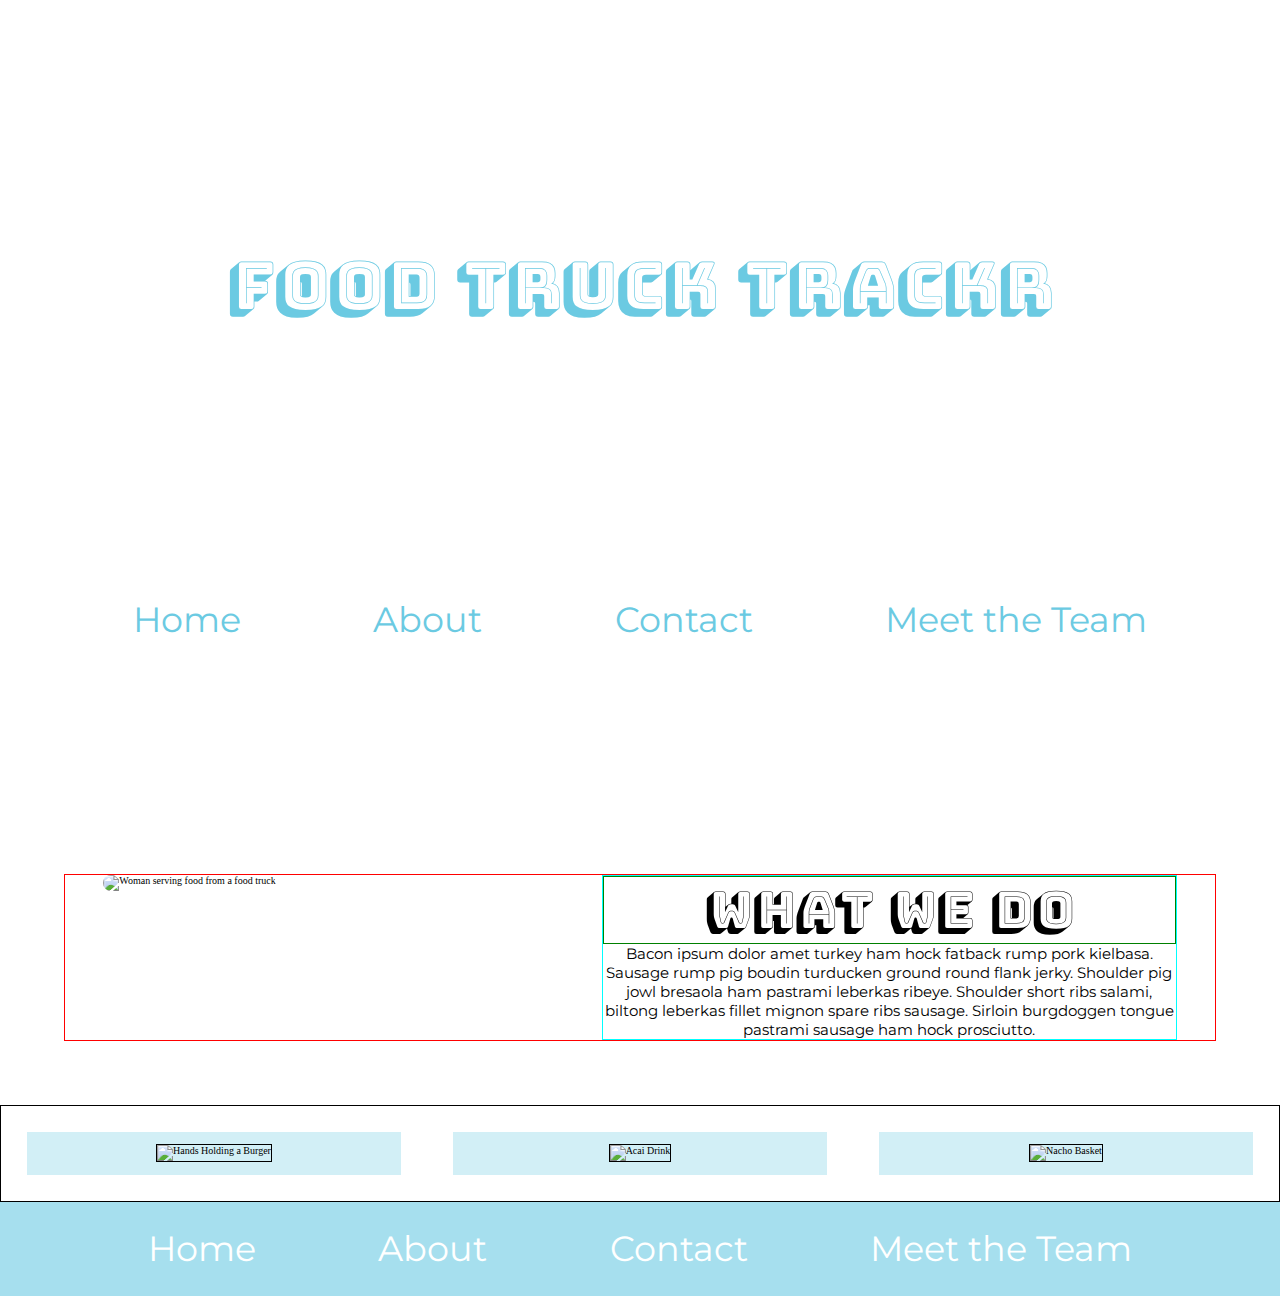
==== index.html @ 39f53a87 "Added remaining items to landing page, added media queries." ====
<!DOCTYPE html>
<html lang="en">
<head>
    <meta charset="UTF-8">
    <meta name="viewport" content="width=device-width, initial-scale=1.0">
    <title>Food Truck TrackR Landing Page</title>
    <link rel="stylesheet" href="/index.css">
    <link href="https://fonts.googleapis.com/css2?family=Bungee+Shade&display=swap" rel="stylesheet">
    <link href="https://fonts.googleapis.com/css2?family=Montserrat&display=swap" rel="stylesheet">  
</head>
<body>

    <section id="headerSection">
        <header>
            <div>
                <h1>
                    Food Truck TrackR
                </h1>
            </div>
            <div class="navBar">
                <nav>    
                    <a href="#headerSection">Home</a>
                    <a href="#aboutSection">About</a>
                    <a href="#footerSection">Contact</a>
                    <a href="team.html">Meet the Team</a>
                </nav>
            </div>          
        </header>
    </section>

    <section id="aboutSection">
        <div class="aboutDiv">
            <div class="imgDiv">
                <img src="https://unsplash.com/photos/7NFwwp-vZk8/download?force=true&w=640" alt="Woman serving food from a food truck" /> 
            </div>
            <div class="aboutDescriptionDiv">
                <h2>
                    What We Do
                </h2>
                <p>
                    Bacon ipsum dolor amet turkey ham hock fatback rump pork kielbasa. Sausage rump pig boudin turducken ground round flank jerky. Shoulder pig jowl bresaola ham pastrami leberkas ribeye. Shoulder short ribs salami, biltong leberkas fillet mignon spare ribs sausage. Sirloin burgdoggen tongue pastrami sausage ham hock prosciutto. 
                </p>
            </div>
        </div>
    </section>
    <section class="reviews">
        <div class="reviewSection">
            <div>
                <img src="https://unsplash.com/photos/rsV2M1lUFFU/download?force=true&w=640" alt="Hands Holding a Burger">
            </div>
            <div>
                <img src="https://unsplash.com/photos/QyH-eSLaEr8/download?force=true&w=640" alt="Acai Drink">
            </div>
            <div>
               <img src="https://unsplash.com/photos/WjBp05j8LXI/download?force=true&w=640" alt="Nacho Basket">
            </div> 
        </div>
    </section>
    <section id="footerSection">
        <footer>
            <div class="footerNavBar">
                <nav>    
                    <a href="#headerSection">Home</a>
                    <a href="#aboutSection">About</a>
                    <a href="#footerSection">Contact</a>
                    <a href="team.html">Meet the Team</a>
                </nav>
            </div>          
            <!-- <div class="contact">   
                <h2>
                    Contact Us
                </h2>
            </div> -->
           <!-- <div>
                <nav class="socialIcons">
                    <div class="icon"> 
                        <a href="/" target="_blank"><img src="https://img.pngio.com/white-facebook-icon-png-facebook-logo-facebook-facebook-facebook-icon-white-png-840_859.png" alt="Facebook Logo"/></a>
                    </div>
                    <div class="icon"> 
                        <a href="/" target="_blank"><img src="https://cdn.clipart.email/b1e97a29ebeba1bd0862f207ee15e252_twitter-icon-white-transparent-png-image-with-transparent-_840-859.png" alt="Twitter Logo"/></a>
                    </div> 
                </nav>   
            </div> -->
        </footer>
    </section>
</body>
</html>
---- index.css ----
/************** css reset start **************/
/*  
	CSS Reset by Eric Meyer - Released under Public Domain
    http://meyerweb.com/eric/tools/css/reset/
*/
html, body, div, span, applet, object, iframe,
h1, h2, h3, h4, h5, h6, p, blockquote, pre,
a, abbr, acronym, address, big, cite, code,
del, dfn, em, img, ins, kbd, q, s, samp,
small, strike, strong, sub, sup, tt, var,
b, u, i, center,
dl, dt, dd, ol, ul, li,
fieldset, form, label, legend,
table, caption, tbody, tfoot, thead, tr, th, td,
article, aside, canvas, details, embed, 
figure, figcaption, footer, header, hgroup, 
menu, nav, output, ruby, section, summary,
time, mark, audio, video {
	margin: 0;
	padding: 0;
	border: 0;
	font-size: 100%;
	font: inherit;
	vertical-align: baseline;
} /************** css reset end **************/

/************** general style rules start **************/
html {
    font-size: 62.5%;
}

* {
    box-sizing: border-box;
    max-width: 100%;
}

/* @font-face {
    font-family: 'gallaghergallagher';
    src: url('gallagher-shadow-webfont.woff2') format('woff2'),
         url('gallagher-shadow-webfont.woff') format('woff');
    font-weight: normal;
    font-style: normal;
} */
/* h1, h2, h3 {
    font-family: 'gallagher-shadow-webfont', sans-serif;
    font-weight: normal;
    font-style: normal;
} */

h1, h2, h3 {
    font-family: 'Bungee Shade', cursive;
}

p, a {
    font-family: 'Montserrat', sans-serif;
} /************** general style rules end **************/

/************** HEADER styles start **************/
header {
    height: 90vh;
    background-image: url('https://unsplash.com/photos/m6fYkq_P2Cc/download?force=true');
    background-repeat: no-repeat;
    background-size: cover;
    background-position: center;
    background-attachment: fixed;
    display: flex;
    flex-direction: column;
    /* border: 2px solid green; */
}

h1 {
    font-size: 6.5rem;
    color: #6BCAE2;
    background: rgb(255, 255, 255, 0.8);
    margin: 14% 0;
    padding: 5%;
    text-align: center;
    /* border: 2px solid green; */
}

.navBar nav {
   display: flex;
   justify-content: space-evenly;
   background: rgb(255, 255, 255, 0.8);
   padding: 0 0 3%;
   margin-top: 2%;
}
.navBar nav a {
   text-decoration: none;
   color: #6BCAE2;
   font-size: 3.5rem;
   /* border: 1px solid blue; */
}

.navBar nav a:hover {
   color: #ff823A;
} /************** HEADER styles end **************/

/************** ABOUT styles start **************/
.aboutDiv {
    border: 1px solid red;
    margin: 5%;
    width: 90%;
    display: flex;  
    justify-content: space-evenly;
}

.imgDiv {
    /* border: 3px solid orange; */
    width: 40%;
}

.imgDiv img {
    border-radius: 1em;
}

.aboutDescriptionDiv {
    border: 1px solid aqua;
    width: 50%;
    /* padding: 3%; */
    display: flex;
    flex-direction: column;
    justify-content: space-evenly;
}

div h2 {
    border: 1px solid green;
    font-size: 5rem;
    text-align: center;
}

div p {
    font-size: 1.5rem;
    text-align: center;
}
/************** ABOUT styles end **************/

/************** FOOTER styles start **************/

/* .reviews {
    height: 65vh;
    background-image: url(https://unsplash.com/photos/-4K1IMX_EQc/download?force=true&w=2400);
    background-repeat: no-repeat;
    background-size: cover;
    background-position: center;
    background-attachment: fixed;
} */

.reviewSection {
    border: 1px solid black;
    display: flex;
    justify-content: space-evenly;
}

.reviewSection div {
    width: 30%;
    padding: 1%;
    margin: 2%;
    /* border: 1px solid red; */
    text-align: center;
    background: rgba(107,202,226, 0.3);
}

.reviewSection img {
    border: 1px solid black;
    width: 70%;
}

.footerNavBar nav {
    display: flex;
    justify-content: space-evenly;
    background: rgba(107,202,226, 0.6);
    padding: 2%;
 }
 .footerNavBar nav a {
    text-decoration: none;
    color: #ffffff;
    font-size: 3.5rem;
 }
 
 .footerNavBar nav a:hover {
    color: #ff823A;
 } 


.socialIcons {
    display: flex;
    justify-content: center;

}

.icon img{
    height: 10vh;
}

/************** FOOTER styles end **************/


/************** MEDIA QUERIES styles start ***************/
@media(max-width: 800px) {
    header {
        display: flex;
        /* flex-direction: column; */
        align-items: center;
    }
    header nav{
        display: flex;
        /* flex-direction: column; */
        align-items: center;  
    }
    /* h1 {
        font-size: 10rem;
        margin: 0 auto;
    } */
    /* .navBar {
        margin: 0 auto;
    } */
    /* .navBar nav a {
        margin: 5%;
        font-size: 4rem;
    } */
 
}
    
    /* @media(max-width: 500px) {

    } */
    
    /* @media(max-width: 360px) {

    } */
    /************** MEDIA QUERIES styles end ***************/
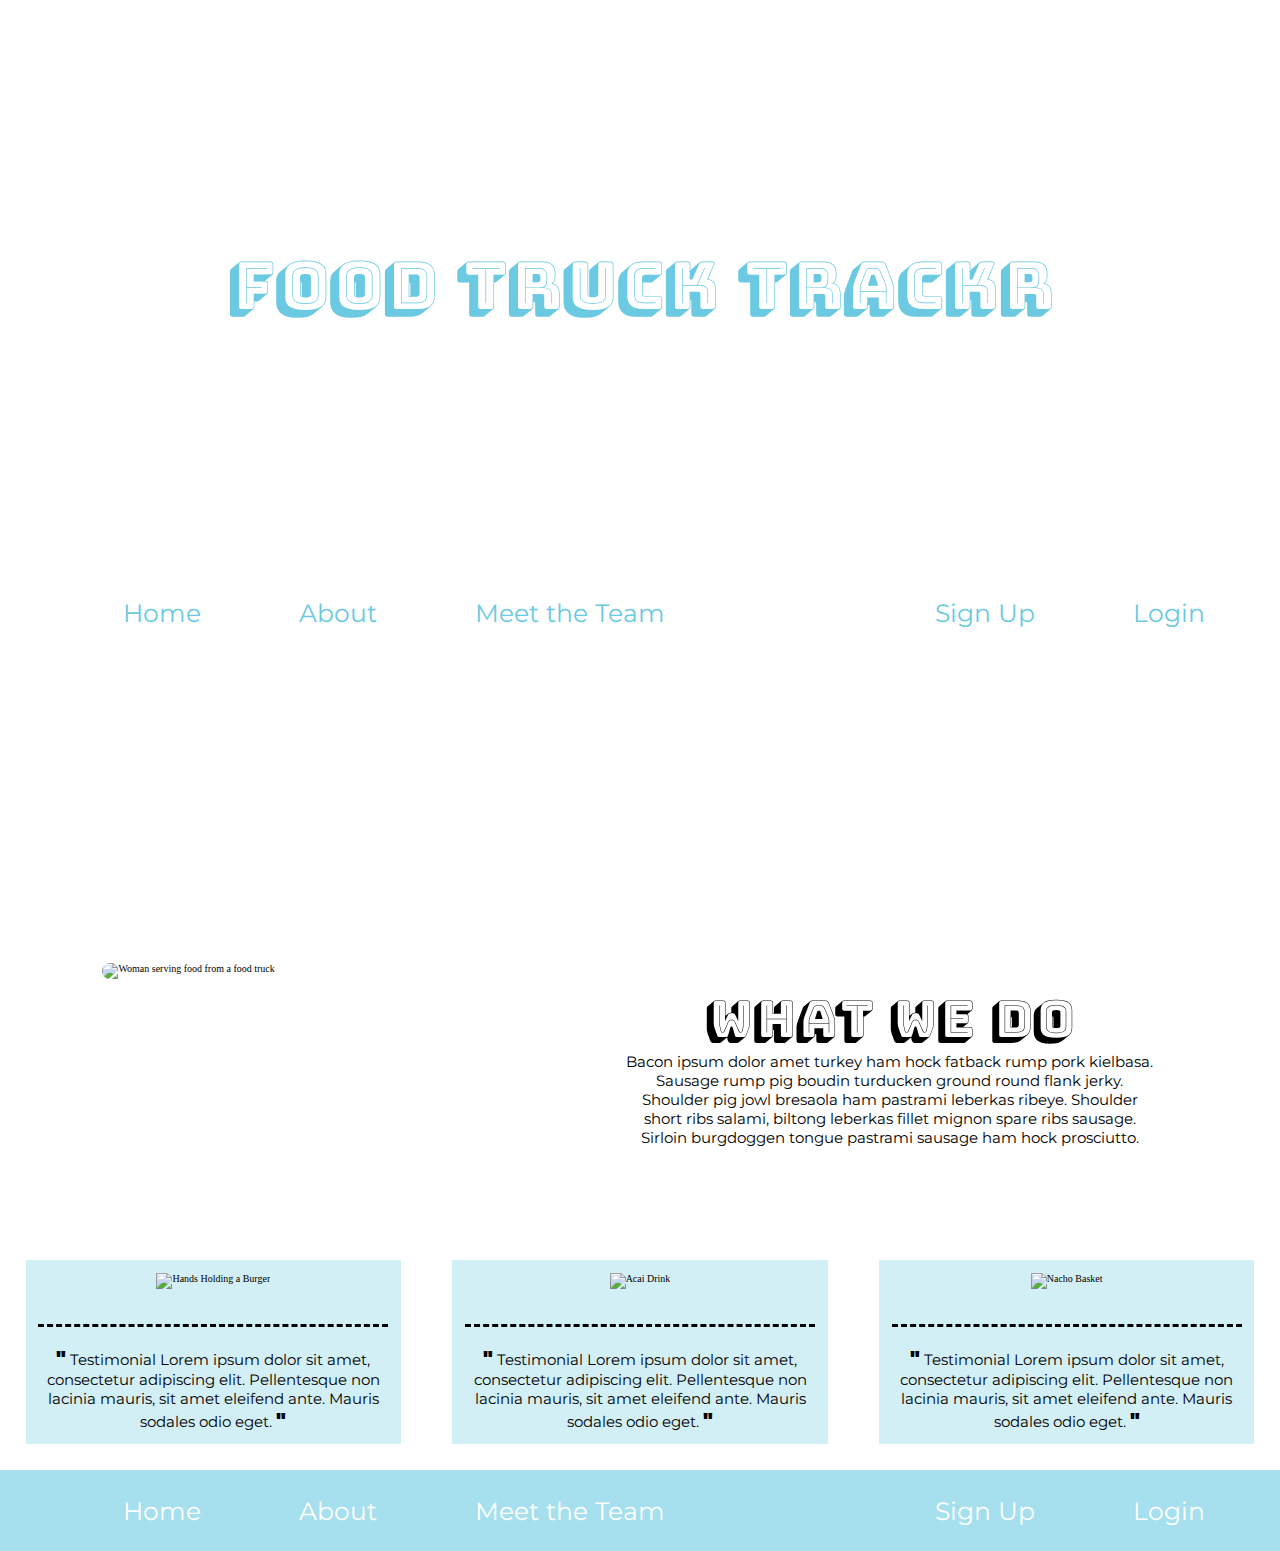
==== commit c8b44f58: "Working on media queries for both pages" ====
--- a/index.html
+++ b/index.html
@@ -18,11 +18,16 @@
                 </h1>
             </div>
             <div class="navBar">
-                <nav>    
-                    <a href="#headerSection">Home</a>
-                    <a href="#aboutSection">About</a>
-                    <a href="#footerSection">Contact</a>
-                    <a href="team.html">Meet the Team</a>
+                <nav> 
+                    <div class="links">   
+                        <a href="#headerSection">Home</a>
+                        <a href="#aboutSection">About</a>
+                        <a href="/meetteam.html">Meet the Team</a>
+                    </div>
+                    <div class="signUp">
+                        <a href="/">Sign Up</a>
+                        <a href="/">Login</a>
+                    </div>
                 </nav>
             </div>          
         </header>
@@ -47,40 +52,48 @@
         <div class="reviewSection">
             <div>
                 <img src="https://unsplash.com/photos/rsV2M1lUFFU/download?force=true&w=640" alt="Hands Holding a Burger">
+                <p>
+                    <br>
+                    <span>"</span>
+                    Testimonial Lorem ipsum dolor sit amet, consectetur adipiscing elit. Pellentesque non lacinia mauris, sit amet eleifend ante. Mauris sodales odio eget.
+                    <span>"</span> 
+                </p>
             </div>
             <div>
                 <img src="https://unsplash.com/photos/QyH-eSLaEr8/download?force=true&w=640" alt="Acai Drink">
+                <p>
+                    <br>
+                    <span>"</span>
+                    Testimonial Lorem ipsum dolor sit amet, consectetur adipiscing elit. Pellentesque non lacinia mauris, sit amet eleifend ante. Mauris sodales odio eget.
+                    <span>"</span> 
+                </p>
             </div>
             <div>
                <img src="https://unsplash.com/photos/WjBp05j8LXI/download?force=true&w=640" alt="Nacho Basket">
+               <p>
+                <br>
+                    <span>"</span>
+                    Testimonial Lorem ipsum dolor sit amet, consectetur adipiscing elit. Pellentesque non lacinia mauris, sit amet eleifend ante. Mauris sodales odio eget.
+                    <span>"</span> 
+            </p>
             </div> 
         </div>
     </section>
     <section id="footerSection">
         <footer>
             <div class="footerNavBar">
-                <nav>    
-                    <a href="#headerSection">Home</a>
-                    <a href="#aboutSection">About</a>
-                    <a href="#footerSection">Contact</a>
-                    <a href="team.html">Meet the Team</a>
+                <nav> 
+                    <div class="links">  
+                        <a href="#headerSection">Home</a>
+                        <a href="#aboutSection">About</a>
+                        <a href="/meetteam.html">Meet the Team</a>
+                    </div> 
+                    <div class="signUp">
+                        <a href="/">Sign Up</a>
+                        <a href="/">Login</a>
+                    </div>
                 </nav>
             </div>          
-            <!-- <div class="contact">   
-                <h2>
-                    Contact Us
-                </h2>
-            </div> -->
-           <!-- <div>
-                <nav class="socialIcons">
-                    <div class="icon"> 
-                        <a href="/" target="_blank"><img src="https://img.pngio.com/white-facebook-icon-png-facebook-logo-facebook-facebook-facebook-icon-white-png-840_859.png" alt="Facebook Logo"/></a>
-                    </div>
-                    <div class="icon"> 
-                        <a href="/" target="_blank"><img src="https://cdn.clipart.email/b1e97a29ebeba1bd0862f207ee15e252_twitter-icon-white-transparent-png-image-with-transparent-_840-859.png" alt="Twitter Logo"/></a>
-                    </div> 
-                </nav>   
-            </div> -->
         </footer>
     </section>
 </body>
--- a/index.css
+++ b/index.css
@@ -34,37 +34,24 @@
     max-width: 100%;
 }
 
-/* @font-face {
-    font-family: 'gallaghergallagher';
-    src: url('gallagher-shadow-webfont.woff2') format('woff2'),
-         url('gallagher-shadow-webfont.woff') format('woff');
-    font-weight: normal;
-    font-style: normal;
-} */
-/* h1, h2, h3 {
-    font-family: 'gallagher-shadow-webfont', sans-serif;
-    font-weight: normal;
-    font-style: normal;
-} */
-
 h1, h2, h3 {
     font-family: 'Bungee Shade', cursive;
 }
 
 p, a {
     font-family: 'Montserrat', sans-serif;
-} /************** general style rules end **************/
+} /********* general style rules end *********/
 
 /************** HEADER styles start **************/
-header {
-    height: 90vh;
+#headerSection {
+    height: 80vh;
     background-image: url('https://unsplash.com/photos/m6fYkq_P2Cc/download?force=true');
     background-repeat: no-repeat;
     background-size: cover;
-    background-position: center;
+    /* background-position: center; */
     background-attachment: fixed;
-    display: flex;
-    flex-direction: column;
+    /* display: flex;
+    flex-direction: column; */
     /* border: 2px solid green; */
 }
 
@@ -78,27 +65,44 @@
     /* border: 2px solid green; */
 }
 
+.navBar {
+    position: relative;
+}
+
 .navBar nav {
-   display: flex;
-   justify-content: space-evenly;
+    display: flex;
+   justify-content: space-between;
    background: rgb(255, 255, 255, 0.8);
-   padding: 0 0 3%;
-   margin-top: 2%;
+   padding: 2%;
 }
 .navBar nav a {
    text-decoration: none;
    color: #6BCAE2;
-   font-size: 3.5rem;
+   font-size: 2.5rem;
    /* border: 1px solid blue; */
 }
 
 .navBar nav a:hover {
    color: #ff823A;
-} /************** HEADER styles end **************/
+}
+
+.links {
+    width: 60%;
+    display: flex;
+    justify-content: space-evenly;
+}
+
+.signUp {
+    width: 30%;
+    display: flex;
+    justify-content: space-around;
+}
+
+/************** HEADER styles end **************/
 
 /************** ABOUT styles start **************/
 .aboutDiv {
-    border: 1px solid red;
+    /* border: 1px solid red; */
     margin: 5%;
     width: 90%;
     display: flex;  
@@ -115,16 +119,16 @@
 }
 
 .aboutDescriptionDiv {
-    border: 1px solid aqua;
+    /* border: 1px solid aqua; */
     width: 50%;
-    /* padding: 3%; */
+    padding: 2%;
     display: flex;
     flex-direction: column;
     justify-content: space-evenly;
 }
 
 div h2 {
-    border: 1px solid green;
+    /* border: 1px solid green; */
     font-size: 5rem;
     text-align: center;
 }
@@ -137,17 +141,8 @@
 
 /************** FOOTER styles start **************/
 
-/* .reviews {
-    height: 65vh;
-    background-image: url(https://unsplash.com/photos/-4K1IMX_EQc/download?force=true&w=2400);
-    background-repeat: no-repeat;
-    background-size: cover;
-    background-position: center;
-    background-attachment: fixed;
-} */
-
 .reviewSection {
-    border: 1px solid black;
+    /* border: 1px solid black; */
     display: flex;
     justify-content: space-evenly;
 }
@@ -162,20 +157,32 @@
 }
 
 .reviewSection img {
-    border: 1px solid black;
+    /* border: 1px solid black; */
     width: 70%;
 }
 
+.reviewSection p {
+    font-size: 1.5rem;
+    text-align: center;
+    margin-top: 10%;
+    border-top: dashed;
+}
+
+span {
+    font-weight: 900;
+    font-size: 2rem;
+}
+
 .footerNavBar nav {
     display: flex;
-    justify-content: space-evenly;
+    justify-content: space-between;
     background: rgba(107,202,226, 0.6);
     padding: 2%;
  }
  .footerNavBar nav a {
     text-decoration: none;
     color: #ffffff;
-    font-size: 3.5rem;
+    font-size: 2.5rem;
  }
  
  .footerNavBar nav a:hover {
@@ -194,6 +201,49 @@
 }
 
 /************** FOOTER styles end **************/
+
+/********* MEET THE TEAM PAGE styles start *********/
+
+#teamHeaderSection {
+    height: 80vh;
+    background-image: url(https://unsplash.com/photos/-4K1IMX_EQc/download?force=true&w=2400);
+    background-repeat: no-repeat;
+    background-size: cover;
+    background-position: center;
+    background-attachment: fixed;
+    /* display: flex;
+    flex-direction: column; */
+    /* border: 2px solid green; */
+}
+
+.teamMates {
+    display: flex;
+    justify-content: space-evenly;
+    flex-wrap: wrap;
+    margin-top: 20%;
+}
+
+.teamMates div {
+    border: 1px solid red;
+    margin-left: 5%;
+    margin-bottom: 2%;
+    /* padding: 5%; */
+    width: 30%;
+    align-items: center;
+}
+
+.teamMates img {
+    border-radius: 30em;
+    width: 60%;
+}
+
+.imgDiv {
+    display: flex;
+    flex-direction: column;
+}
+
+/* MEET THE TEAM PAGE styles end*/
+
 
 
 /************** MEDIA QUERIES styles start ***************/
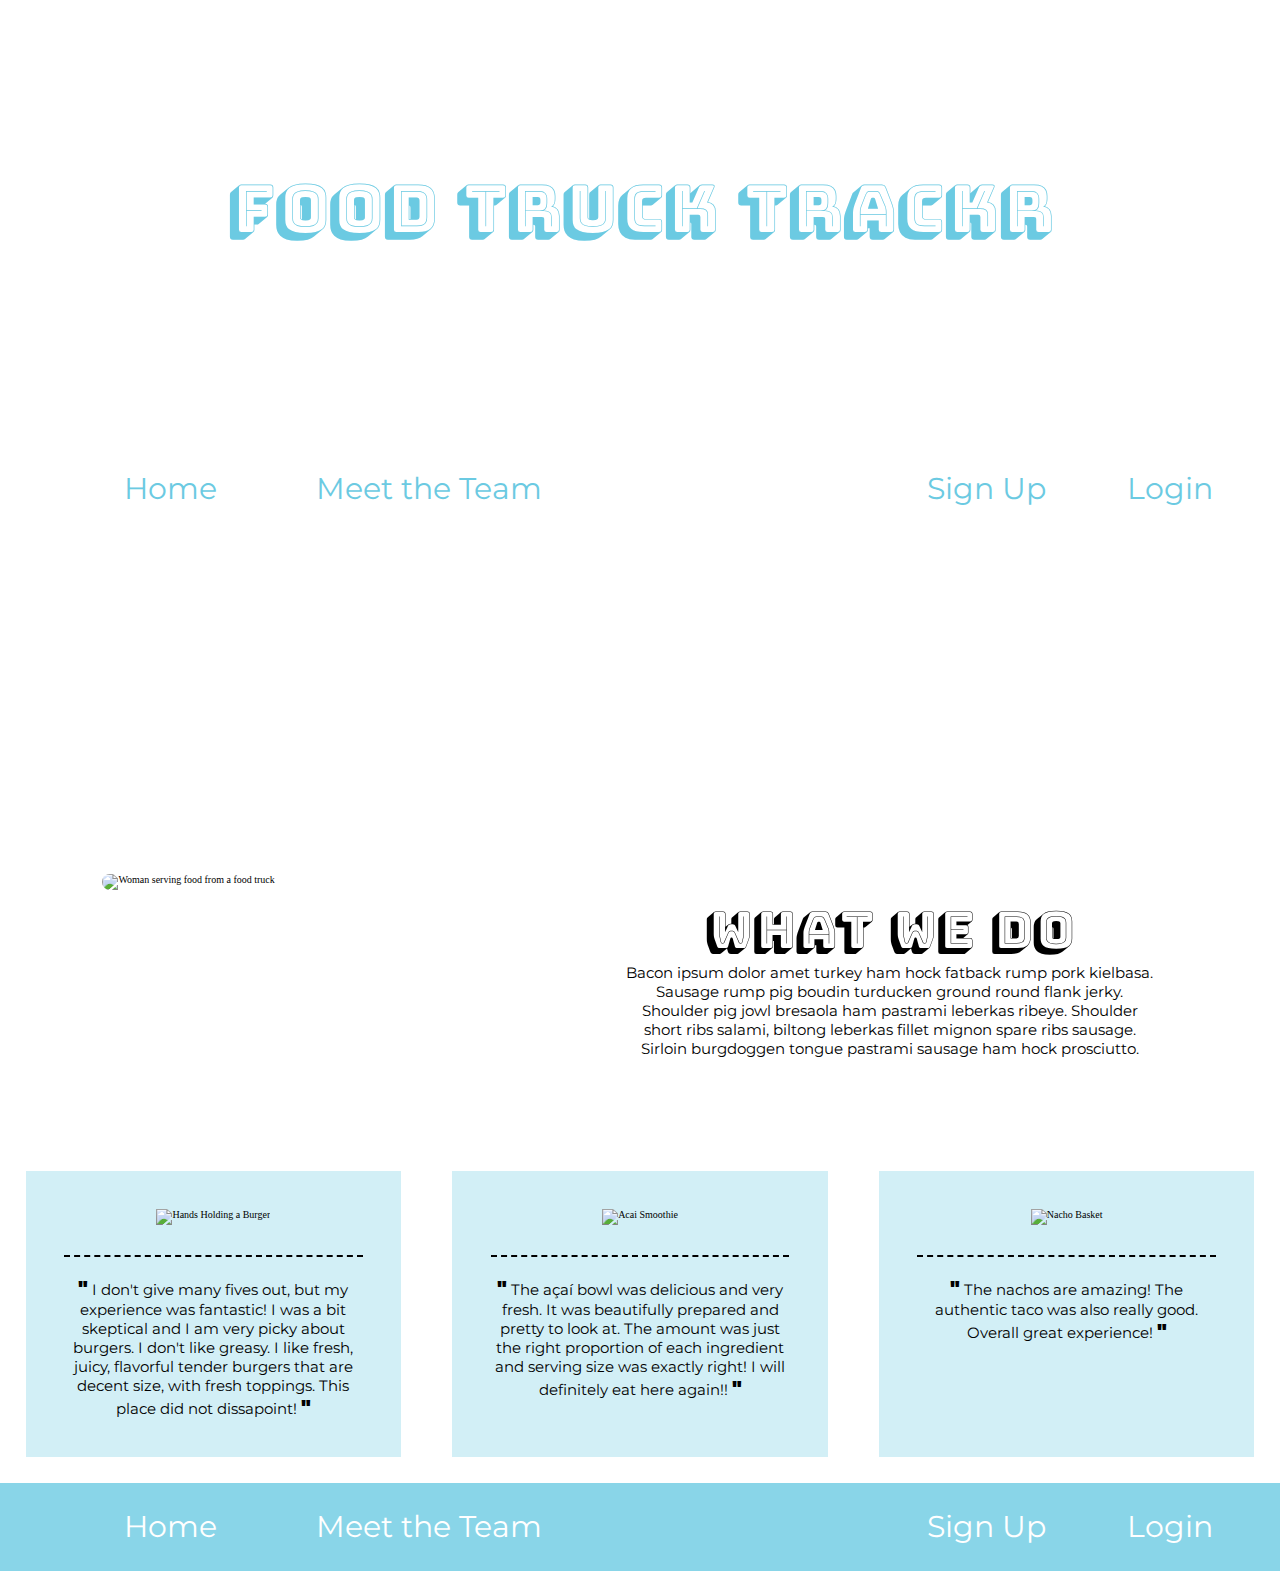
==== commit 368f0242: "Working on tweaking design flaws." ====
--- a/index.html
+++ b/index.html
@@ -11,9 +11,9 @@
 <body>
 
     <section id="headerSection">
-        <header>
+        <header class="headerImg">
             <div>
-                <h1>
+                <h1 class="homePageTitle">
                     Food Truck TrackR
                 </h1>
             </div>
@@ -21,7 +21,7 @@
                 <nav> 
                     <div class="links">   
                         <a href="#headerSection">Home</a>
-                        <a href="#aboutSection">About</a>
+                        <!-- <a href="#aboutSection">About</a> -->
                         <a href="/meetteam.html">Meet the Team</a>
                     </div>
                     <div class="signUp">
@@ -55,16 +55,16 @@
                 <p>
                     <br>
                     <span>"</span>
-                    Testimonial Lorem ipsum dolor sit amet, consectetur adipiscing elit. Pellentesque non lacinia mauris, sit amet eleifend ante. Mauris sodales odio eget.
+                    I don't give many fives out, but my experience was fantastic! I was a bit skeptical and I am very picky about burgers. I don't like greasy. I like fresh, juicy, flavorful tender burgers that are decent size, with fresh toppings. This place did not dissapoint!
                     <span>"</span> 
                 </p>
             </div>
             <div>
-                <img src="https://unsplash.com/photos/QyH-eSLaEr8/download?force=true&w=640" alt="Acai Drink">
+                <img src="https://unsplash.com/photos/QyH-eSLaEr8/download?force=true&w=640" alt="Acai Smoothie">
                 <p>
                     <br>
                     <span>"</span>
-                    Testimonial Lorem ipsum dolor sit amet, consectetur adipiscing elit. Pellentesque non lacinia mauris, sit amet eleifend ante. Mauris sodales odio eget.
+                    The açaí bowl was delicious and very fresh. It was beautifully prepared and pretty to look at. The amount was just the right proportion of each ingredient and serving size was exactly right! I will definitely eat here again!!
                     <span>"</span> 
                 </p>
             </div>
@@ -73,7 +73,7 @@
                <p>
                 <br>
                     <span>"</span>
-                    Testimonial Lorem ipsum dolor sit amet, consectetur adipiscing elit. Pellentesque non lacinia mauris, sit amet eleifend ante. Mauris sodales odio eget.
+                    The nachos are amazing! The authentic taco was also really good. Overall great experience!
                     <span>"</span> 
             </p>
             </div> 
@@ -85,7 +85,7 @@
                 <nav> 
                     <div class="links">  
                         <a href="#headerSection">Home</a>
-                        <a href="#aboutSection">About</a>
+                        <!-- <a href="#aboutSection">About</a> -->
                         <a href="/meetteam.html">Meet the Team</a>
                     </div> 
                     <div class="signUp">
--- a/index.css
+++ b/index.css
@@ -34,51 +34,49 @@
     max-width: 100%;
 }
 
-h1, h2, h3 {
+h1, h2 {
     font-family: 'Bungee Shade', cursive;
 }
 
-p, a {
+p, a, h3 {
     font-family: 'Montserrat', sans-serif;
 } /********* general style rules end *********/
 
 /************** HEADER styles start **************/
-#headerSection {
-    height: 80vh;
-    background-image: url('https://unsplash.com/photos/m6fYkq_P2Cc/download?force=true');
+.headerImg {
+    height: 90vh;
+    background-image: url(https://unsplash.com/photos/m6fYkq_P2Cc/download?force=true&w=1920);
     background-repeat: no-repeat;
     background-size: cover;
-    /* background-position: center; */
+    background-position: center;
     background-attachment: fixed;
-    /* display: flex;
-    flex-direction: column; */
+    display: flex;
+    flex-direction: column;
     /* border: 2px solid green; */
 }
 
-h1 {
+.homePageTitle {
     font-size: 6.5rem;
     color: #6BCAE2;
     background: rgb(255, 255, 255, 0.8);
-    margin: 14% 0;
+    margin-top: 8%;
     padding: 5%;
     text-align: center;
     /* border: 2px solid green; */
 }
 
-.navBar {
-    position: relative;
-}
-
 .navBar nav {
+    /* border: 1px solid orange; */
     display: flex;
    justify-content: space-between;
    background: rgb(255, 255, 255, 0.8);
    padding: 2%;
+   margin-top: 10%;
 }
 .navBar nav a {
    text-decoration: none;
    color: #6BCAE2;
-   font-size: 2.5rem;
+   font-size: 3rem;
    /* border: 1px solid blue; */
 }
 
@@ -87,7 +85,8 @@
 }
 
 .links {
-    width: 60%;
+    /* border: 1px solid red; */
+    width: 50%;
     display: flex;
     justify-content: space-evenly;
 }
@@ -149,7 +148,7 @@
 
 .reviewSection div {
     width: 30%;
-    padding: 1%;
+    padding: 3%;
     margin: 2%;
     /* border: 1px solid red; */
     text-align: center;
@@ -165,7 +164,7 @@
     font-size: 1.5rem;
     text-align: center;
     margin-top: 10%;
-    border-top: dashed;
+    border-top: 2px dashed black;
 }
 
 span {
@@ -176,13 +175,13 @@
 .footerNavBar nav {
     display: flex;
     justify-content: space-between;
-    background: rgba(107,202,226, 0.6);
+    background: rgba(107,202,226, 0.8);
     padding: 2%;
  }
  .footerNavBar nav a {
     text-decoration: none;
     color: #ffffff;
-    font-size: 2.5rem;
+    font-size: 3rem;
  }
  
  .footerNavBar nav a:hover {
@@ -204,42 +203,78 @@
 
 /********* MEET THE TEAM PAGE styles start *********/
 
-#teamHeaderSection {
-    height: 80vh;
-    background-image: url(https://unsplash.com/photos/-4K1IMX_EQc/download?force=true&w=2400);
+ /* .aboutHeaderImg {
+    height: 90vh;
+    background-image: url(https://unsplash.com/photos/-4K1IMX_EQc/download?force=true&w=1920);
     background-repeat: no-repeat;
     background-size: cover;
     background-position: center;
     background-attachment: fixed;
-    /* display: flex;
-    flex-direction: column; */
+    display: flex;
+    flex-direction: column;
+    border: 2px solid green;
+} */
+
+.teamBody {
+    height: 90vh;
+    background-image: url(https://unsplash.com/photos/-4K1IMX_EQc/download?force=true&w=1920);
+    background-repeat: no-repeat;
+    background-size: cover;
+    background-position: center;
+    background-attachment: fixed;
+    display: flex;
+    flex-direction: column;
     /* border: 2px solid green; */
 }
 
+#teamHeaderSection {
+    background: rgba(107,202,226, 0.8);
+}
+
+.teamPage { /* targets h1 styling */
+    font-size: 6.5rem;
+    color: #6BCAE2;
+    background: rgb(255, 255, 255, 0.9);
+    margin-top: 8%;
+    padding: 5%;
+    text-align: center;
+}
+
 .teamMates {
     display: flex;
     justify-content: space-evenly;
     flex-wrap: wrap;
-    margin-top: 20%;
+    padding: 5%;
 }
 
 .teamMates div {
-    border: 1px solid red;
-    margin-left: 5%;
+    border: 3px solid #ffffff;
+    border-radius: 10%;
+    background: rgba(255, 255, 255, 0.8);
     margin-bottom: 2%;
-    /* padding: 5%; */
+    padding: 3%;
     width: 30%;
     align-items: center;
 }
 
 .teamMates img {
-    border-radius: 30em;
-    width: 60%;
+    border-radius: 50em;
+    /* border: 1px solid purple; */
 }
 
 .imgDiv {
     display: flex;
     flex-direction: column;
+}
+
+.imgDiv h2 {
+    font-family: 'Montserrat', sans-serif;
+    font-size: 3rem;
+    margin-top: 5%;
+}
+
+.imgDiv h3 {
+    font-size: 1.5rem;
 }
 
 /* MEET THE TEAM PAGE styles end*/
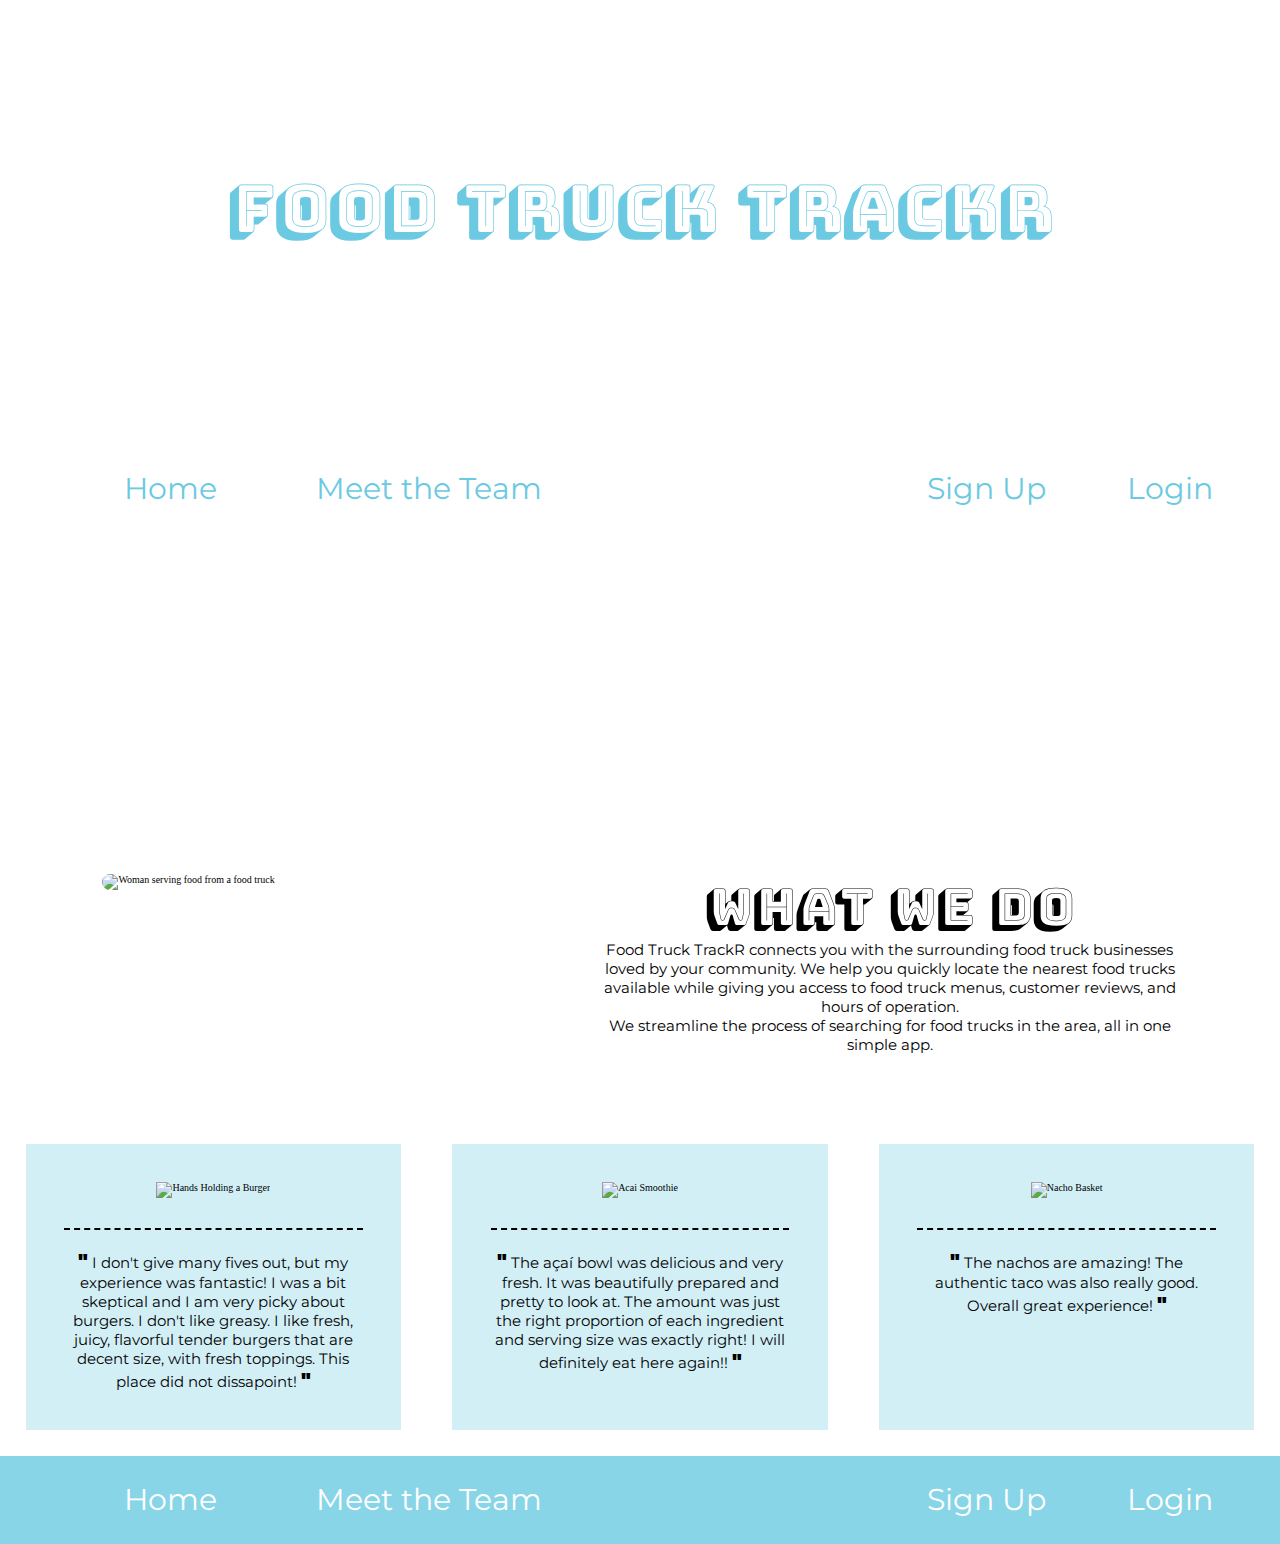
==== commit c98a06cb: "Replaced some lorem text." ====
--- a/index.html
+++ b/index.html
@@ -43,7 +43,7 @@
                     What We Do
                 </h2>
                 <p>
-                    Bacon ipsum dolor amet turkey ham hock fatback rump pork kielbasa. Sausage rump pig boudin turducken ground round flank jerky. Shoulder pig jowl bresaola ham pastrami leberkas ribeye. Shoulder short ribs salami, biltong leberkas fillet mignon spare ribs sausage. Sirloin burgdoggen tongue pastrami sausage ham hock prosciutto. 
+                    Food Truck TrackR connects you with the surrounding food truck businesses loved by your community. We help you quickly locate the nearest food trucks available while giving you access to food truck menus, customer reviews, and hours of operation. <br>We streamline the process of searching for food trucks in the area, all in one simple app.
                 </p>
             </div>
         </div>
--- a/index.css
+++ b/index.css
@@ -120,7 +120,6 @@
 .aboutDescriptionDiv {
     /* border: 1px solid aqua; */
     width: 50%;
-    padding: 2%;
     display: flex;
     flex-direction: column;
     justify-content: space-evenly;
@@ -203,7 +202,7 @@
 
 /********* MEET THE TEAM PAGE styles start *********/
 
- /* .aboutHeaderImg {
+ /* .teamHeaderImg {
     height: 90vh;
     background-image: url(https://unsplash.com/photos/-4K1IMX_EQc/download?force=true&w=1920);
     background-repeat: no-repeat;
@@ -277,41 +276,75 @@
     font-size: 1.5rem;
 }
 
-/* MEET THE TEAM PAGE styles end*/
+/********* MEET THE TEAM PAGE styles end *********/
 
 
 
 /************** MEDIA QUERIES styles start ***************/
 @media(max-width: 800px) {
-    header {
-        display: flex;
-        /* flex-direction: column; */
-        align-items: center;
+.signUp {
+    width: 40%;
+    display: flex;
+    justify-content: space-around;
     }
-    header nav{
-        display: flex;
-        /* flex-direction: column; */
-        align-items: center;  
+.links {
+    width: 60%;
+    display: flex;
+    justify-content: space-around;
     }
-    /* h1 {
-        font-size: 10rem;
-        margin: 0 auto;
-    } */
-    /* .navBar {
-        margin: 0 auto;
-    } */
-    /* .navBar nav a {
-        margin: 5%;
-        font-size: 4rem;
-    } */
- 
 }
     
-    /* @media(max-width: 500px) {
-
-    } */
-    
-    /* @media(max-width: 360px) {
-
-    } */
+@media(max-width: 600px) {
+.navBar nav {
+    flex-direction: column;
+    align-items: center;
+    margin-top: 0;
+}
+
+.footerNavBar nav {
+    flex-direction: column;
+    align-items: center;
+    margin-top: 0;
+}
+
+.signUp {
+    flex-direction: column;
+    align-items: center;
+}
+
+.links {
+    flex-direction: column;
+    align-items: center;
+    width: 100%;
+}
+
+.aboutDiv {
+    flex-direction: column;
+    align-items: center;
+}
+
+.imgDiv {
+    width: 80%;
+}
+
+.aboutDescriptionDiv {
+    width: 100%;
+    margin: 5%;
+}
+
+div p {
+    margin-top: 5%;
+}
+
+.reviewSection {
+    flex-direction: column;
+    align-items: center;
+}
+
+.reviewSection div {
+    width: 80%;
+}
+
+}
+
     /************** MEDIA QUERIES styles end ***************/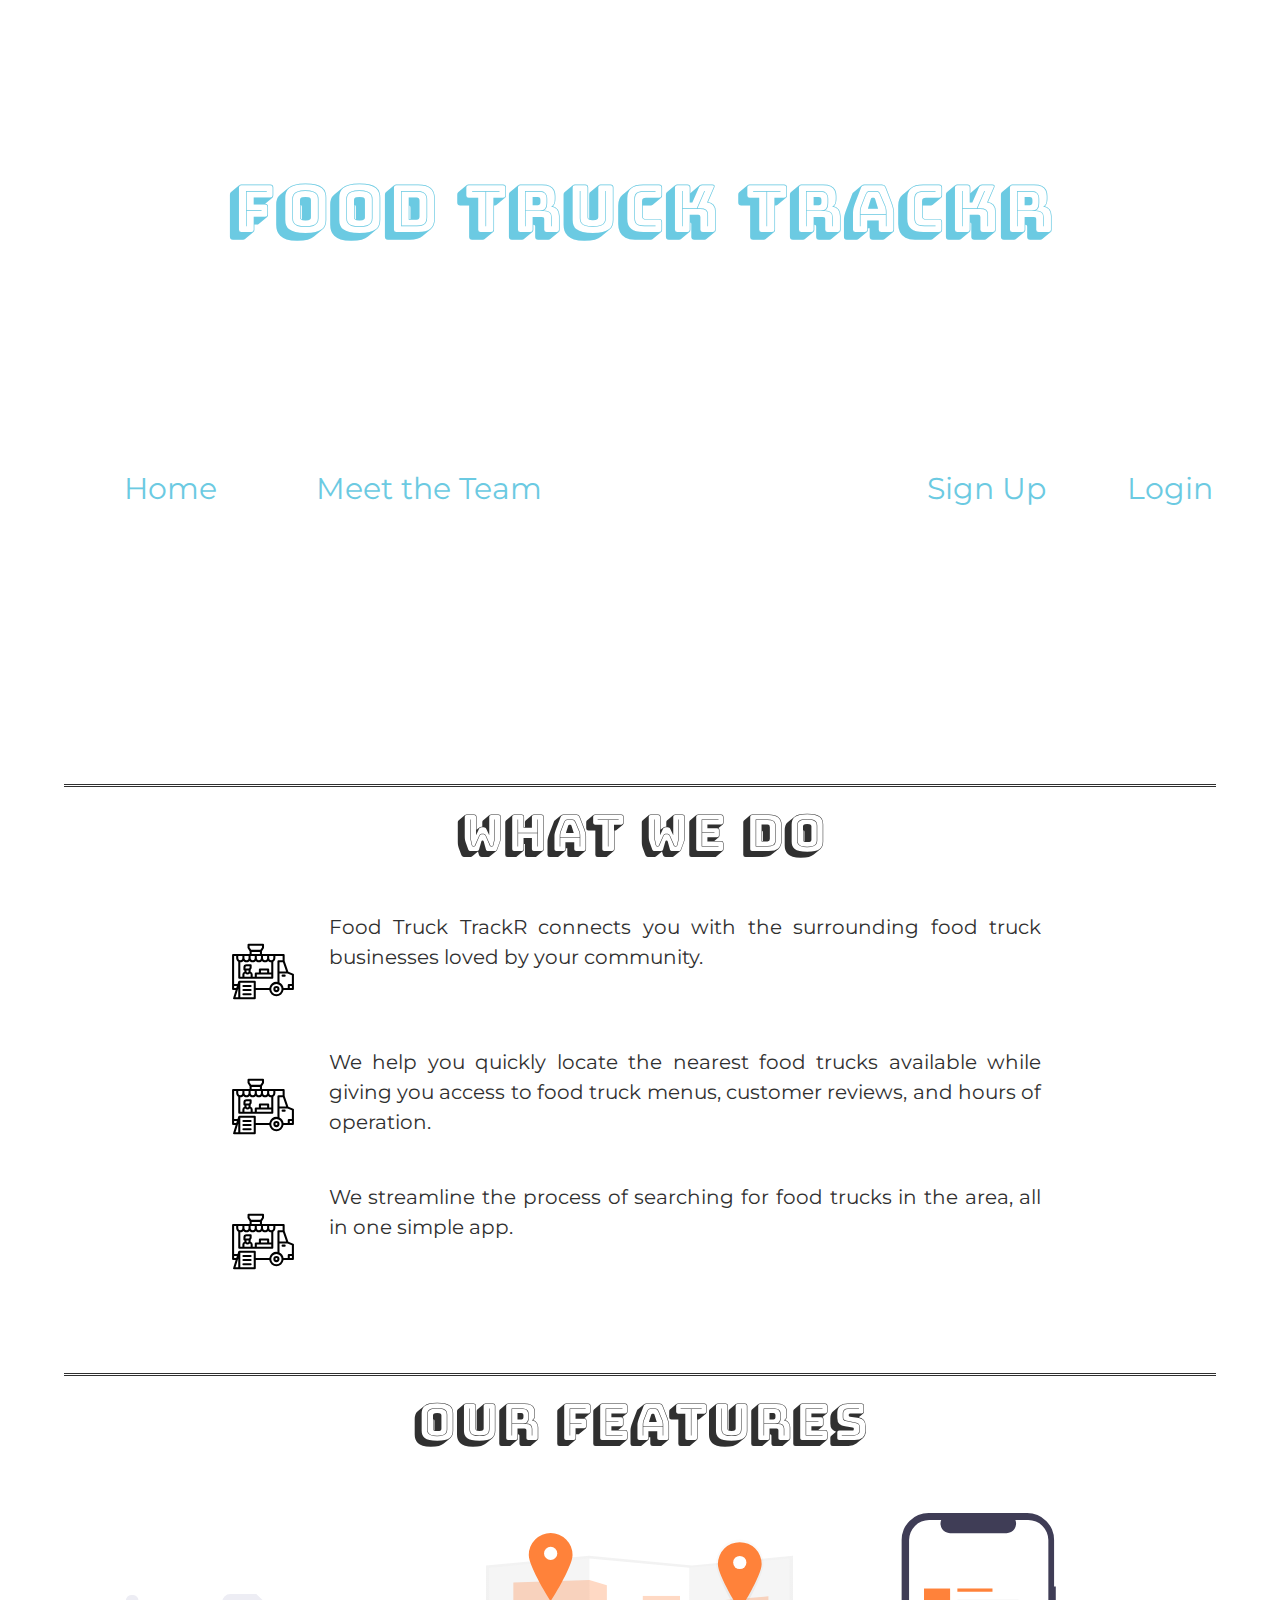
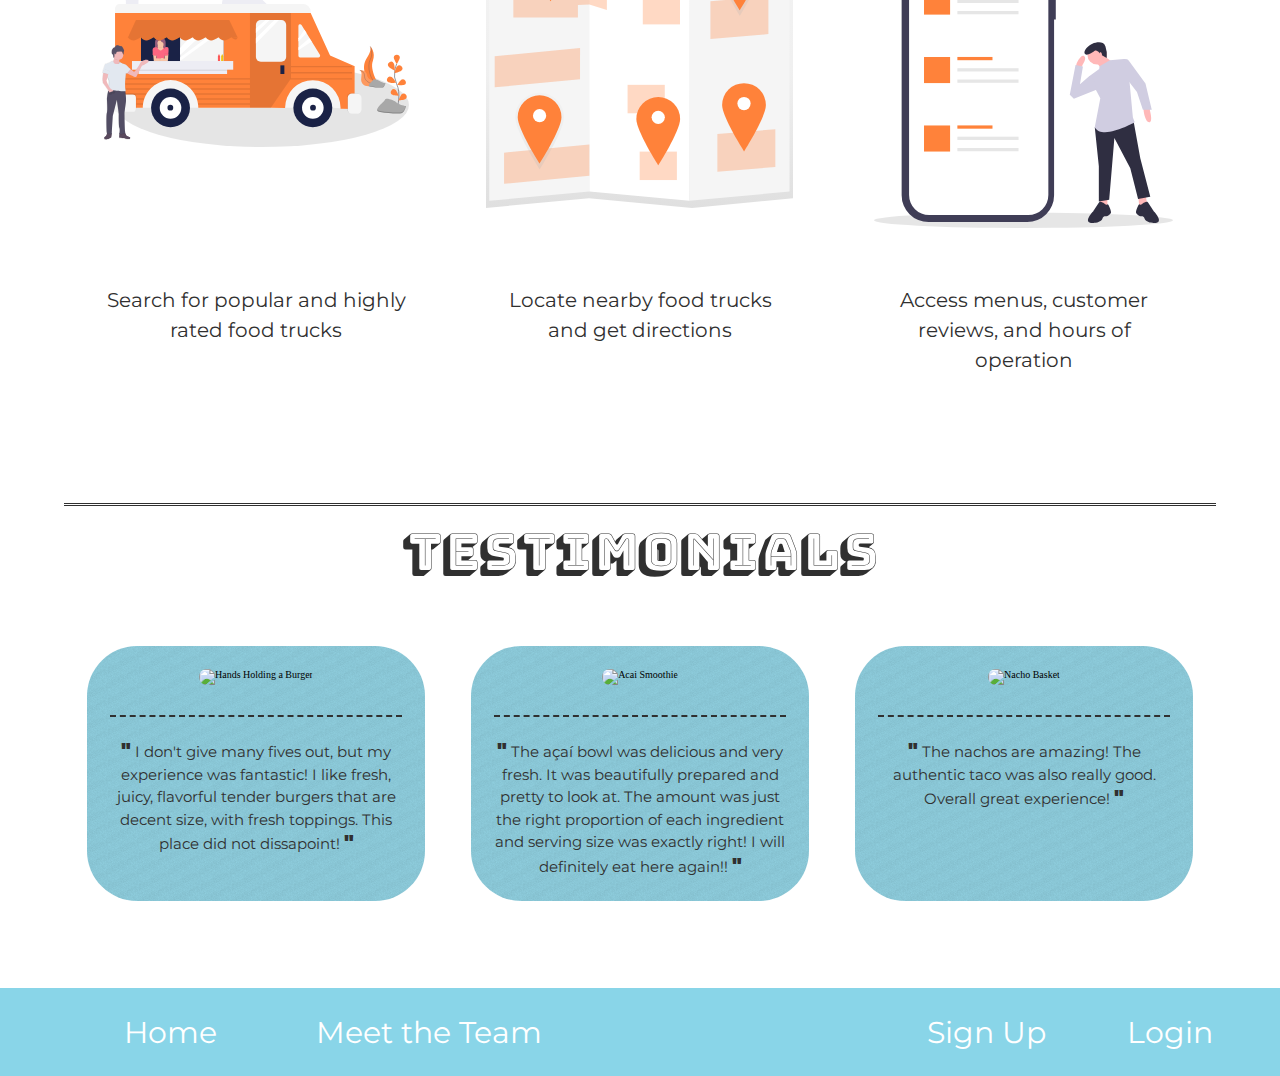
==== commit 2b9117cb: "Fixed responsive design, added moredesign formatting throughout." ====
--- a/index.html
+++ b/index.html
@@ -32,30 +32,75 @@
             </div>          
         </header>
     </section>
+                    <!-- About/What We Do Section -->
+    <section id="aboutSection">
+        <h2 class="sectionTitles">
+            What We Do
+        </h2>
+        <div class="aboutDiv">
+            <div class="aboutDescriptionDiv">
+                <div class="aboutContainer">
+                    <object data="/food-truck.svg" type="image/svg+xml" class="foodTruckIcon"></object>
+                    <p>
+                        Food Truck TrackR connects you with the surrounding food truck businesses loved by your community.
+                    </p>
+                </div>
+                <div class="aboutContainer">
+                    <object data="/food-truck.svg" type="image/svg+xml" class="foodTruckIcon"></object> 
+                    <p>
+                        We help you quickly locate the nearest food trucks available while giving you access to food truck menus, customer reviews, and hours of operation.
+                    </p>
+                </div>
+                <div class="aboutContainer">
+                    <object data="/food-truck.svg" type="image/svg+xml" class="foodTruckIcon"></object>
+                    <p>
+                        We streamline the process of searching for food trucks in the area, all in one simple app.
+                    </p>
+                </div>
+            </div>
+        </div>
 
-    <section id="aboutSection">
-        <div class="aboutDiv">
-            <div class="imgDiv">
-                <img src="https://unsplash.com/photos/7NFwwp-vZk8/download?force=true&w=640" alt="Woman serving food from a food truck" /> 
+        <!-- <div class="imgDiv">
+            <img src="https://unsplash.com/photos/7NFwwp-vZk8/download?force=true&w=640" alt="Woman serving food from a food truck" /> 
+        </div> -->
+
+    </section>
+                    <!-- Features Section -->
+    <section class="features">
+        <h2 class="sectionTitles">Our Features</h2>
+        <div class="logoContainer">
+            <div class="objContainer">
+                <object data="/undraw_street_food_hm5i.svg" type="image/svg+xml" class="truckLogo">Your browser does not support SVG.
+                </object>
+                <h3 class="featuresText">
+                    Search for popular and highly rated food trucks
+                </h3>
             </div>
-            <div class="aboutDescriptionDiv">
-                <h2>
-                    What We Do
-                </h2>
-                <p>
-                    Food Truck TrackR connects you with the surrounding food truck businesses loved by your community. We help you quickly locate the nearest food trucks available while giving you access to food truck menus, customer reviews, and hours of operation. <br>We streamline the process of searching for food trucks in the area, all in one simple app.
-                </p>
+            <div class="objContainer">
+                <object data="/undraw_Map_light_3hjy.svg" type="image/svg+xml" class="mapLogo">Your browser does not support SVG.</object>
+                <h3 class="featuresText">
+                    Locate nearby food trucks and get directions
+                </h3>
+            </div>
+            <div class="objContainer">
+                <object data="/undraw_modern_design_v3wv.svg" type="image/svg+xml">Your browser does not support SVG.
+                </object>
+                <h3 class="featuresText">
+                    Access menus, customer reviews, and hours of operation
+                </h3>
             </div>
         </div>
     </section>
+                    <!-- Testimonials Section -->
     <section class="reviews">
+        <h2 class="sectionTitles">Testimonials</h2>
         <div class="reviewSection">
             <div>
                 <img src="https://unsplash.com/photos/rsV2M1lUFFU/download?force=true&w=640" alt="Hands Holding a Burger">
                 <p>
                     <br>
                     <span>"</span>
-                    I don't give many fives out, but my experience was fantastic! I was a bit skeptical and I am very picky about burgers. I don't like greasy. I like fresh, juicy, flavorful tender burgers that are decent size, with fresh toppings. This place did not dissapoint!
+                    I don't give many fives out, but my experience was fantastic! I like fresh, juicy, flavorful tender burgers that are decent size, with fresh toppings. This place did not dissapoint!
                     <span>"</span> 
                 </p>
             </div>
@@ -92,6 +137,10 @@
                         <a href="/">Sign Up</a>
                         <a href="/">Login</a>
                     </div>
+                    <!-- <div class="aboutDescriptionDiv">
+                        <div>Icons made by <a href="https://www.flaticon.com/authors/iconixar" title="iconixar">iconixar</a> from <a href="https://www.flaticon.com/" title="Flaticon">www.flaticon.com</a>
+                        
+                    </div> -->
                 </nav>
             </div>          
         </footer>
--- a/index.css
+++ b/index.css
@@ -36,15 +36,19 @@
 
 h1, h2 {
     font-family: 'Bungee Shade', cursive;
+    color: #303030;
 }
 
 p, a, h3 {
     font-family: 'Montserrat', sans-serif;
-} /********* general style rules end *********/
+    color: #303030;
+} 
+
+/********* general style rules end *********/
 
 /************** HEADER styles start **************/
 .headerImg {
-    height: 90vh;
+    height: 80vh;
     background-image: url(https://unsplash.com/photos/m6fYkq_P2Cc/download?force=true&w=1920);
     background-repeat: no-repeat;
     background-size: cover;
@@ -54,6 +58,7 @@
     flex-direction: column;
     /* border: 2px solid green; */
 }
+
 
 .homePageTitle {
     font-size: 6.5rem;
@@ -102,75 +107,144 @@
 /************** ABOUT styles start **************/
 .aboutDiv {
     /* border: 1px solid red; */
-    margin: 5%;
-    width: 90%;
-    display: flex;  
-    justify-content: space-evenly;
-}
-
-.imgDiv {
-    /* border: 3px solid orange; */
-    width: 40%;
+    margin: 0 auto;
+    width: 80%;
+}
+
+.aboutDescriptionDiv {
+    /* border: 1px solid aqua; */
+    display: flex;
+    flex-direction: column;
+    width: 80%; 
+    margin: 0 auto;
+    line-height: 3rem; 
+}
+
+.aboutContainer { /*holding the p and truck icon */
+    display: flex;
+    justify-content: center;
+    /* margin: 1%; */
+    /* border: 1px solid red; */
+}
+
+.aboutDescriptionDiv p {
+    font-size: 2rem;
+    text-align: justify;
+    padding: 1%;
+    /* border: 1px solid blue; */
+    width: 90%;
+}
+
+.foodTruckIcon {
+    height: 15vh;
+    width: 8%;
+    margin-right: 3%;
+    /* border: 1px solid yellow; */
+}
+
+
+
+/* .imgDiv {
+    border: 3px solid orange;
+    width: 50%;
 }
 
 .imgDiv img {
     border-radius: 1em;
-}
-
-.aboutDescriptionDiv {
-    /* border: 1px solid aqua; */
-    width: 50%;
-    display: flex;
-    flex-direction: column;
+    height: 80vh;
+} */
+/************** ABOUT styles end **************/
+
+
+/************** FEATURES styles start **************/
+.sectionTitles {
+    font-size: 5rem;
+    width: 90%;
+    text-align: center;
+    margin: 5% auto 3%;
+    padding-top: 1%;
+    border-top: 3px double #303030;;
+   
+}
+
+.logoContainer {
+    /* border: 1px solid gray; */
+    display: flex;
+    margin: 0 auto 7%;
+    width: 90%;
+}
+
+.logoContainer object {
+    /* border: 1px solid green; */
+    width: 80%;
+    height: 35vh;
+    margin: 5%;
+}
+
+.objContainer {
+    /* border: 1px solid purple; */
+    width: 34%;
+    display: flex;
+    flex-direction: column;
+    align-items: center;
+    
+}
+
+.featuresText {
+    /* border: 1px solid #303030; */
+    width: 90%;
+    margin: 5% 0;
+    padding: 5%;
+    font-size: 2rem;
+    text-align: center;
+    line-height: 3rem;
+
+}
+/************** FEATURES styles end **************/
+
+/************** TESTIMONIAL styles start **************/
+
+.reviewSection { /* flex box for reviews */
+    /* border: 1px solid black; */
+    display: flex;
     justify-content: space-evenly;
-}
-
-div h2 {
-    /* border: 1px solid green; */
-    font-size: 5rem;
-    text-align: center;
-}
-
-div p {
-    font-size: 1.5rem;
-    text-align: center;
-}
-/************** ABOUT styles end **************/
-
-/************** FOOTER styles start **************/
-
-.reviewSection {
-    /* border: 1px solid black; */
-    display: flex;
-    justify-content: space-evenly;
+    width: 90%;
+    margin: 0 auto 5%;
 }
 
 .reviewSection div {
     width: 30%;
-    padding: 3%;
+    padding: 2%;
     margin: 2%;
     /* border: 1px solid red; */
     text-align: center;
-    background: rgba(107,202,226, 0.3);
+    background: rgba(107,202,226, 0.7);
+    background-image: url(/60-lines.png);
+    border-radius: 5em;
 }
 
 .reviewSection img {
     /* border: 1px solid black; */
-    width: 70%;
+    width: 60%;
+    border-radius: 2em;
 }
 
 .reviewSection p {
     font-size: 1.5rem;
     text-align: center;
     margin-top: 10%;
-    border-top: 2px dashed black;
+    border-top: 2px dashed#303030;
+    line-height: 1.5em;
 }
 
 span {
     font-weight: 900;
     font-size: 2rem;
 }
-
+/************** TESTIMONIAL styles end **************/
+
+
+/************** FOOTER styles start **************/
 .footerNavBar nav {
     display: flex;
     justify-content: space-between;
@@ -227,16 +301,9 @@
 }
 
 #teamHeaderSection {
-    background: rgba(107,202,226, 0.8);
-}
-
-.teamPage { /* targets h1 styling */
-    font-size: 6.5rem;
-    color: #6BCAE2;
-    background: rgb(255, 255, 255, 0.9);
-    margin-top: 8%;
-    padding: 5%;
-    text-align: center;
+    background: rgba(107,202,226, 0.9);
+    background-image: url(/60-lines.png);
+    /* border: 1px solid red; */
 }
 
 .teamMates {
@@ -248,8 +315,9 @@
 
 .teamMates div {
     border: 3px solid #ffffff;
-    border-radius: 10%;
-    background: rgba(255, 255, 255, 0.8);
+    border-radius: 5em;
+    background: rgba(255, 255, 255, 0.9);
+    background-image: url(/60-lines.png);
     margin-bottom: 2%;
     padding: 3%;
     width: 30%;
@@ -276,13 +344,30 @@
     font-size: 1.5rem;
 }
 
+.imgDiv p {
+    margin-top: 5%;
+    font-size: 2rem;
+    text-align: center;
+}
+
 /********* MEET THE TEAM PAGE styles end *********/
 
 
 
 /************** MEDIA QUERIES styles start ***************/
 @media(max-width: 800px) {
-.signUp {
+    .headerImg {
+        height: 85vh;
+    }
+
+.aboutDiv {
+    width: auto;
+}
+.footerNavBar nav {
+    padding: 5%;
+}
+
+    .signUp {
     width: 40%;
     display: flex;
     justify-content: space-around;
@@ -294,31 +379,113 @@
     }
 }
     
-@media(max-width: 600px) {
+@media(max-width: 500px) {
+.headerImg {
+    height: 94vh;
+}
+
 .navBar nav {
     flex-direction: column;
     align-items: center;
     margin-top: 0;
 }
 
+.aboutDiv {
+width: 80%;
+}
+
+.aboutDescriptionDiv {
+    width: auto;
+}
+
+.foodTruckIcon{
+    width: 5em;
+}
+
+.logoContainer {
+    flex-direction: column;
+    align-items: center;
+}
+
+.objContainer {
+    width: auto;
+}
+
+.featuresText {
+    margin-top: 0;
+}
+
+.sectionTitles {
+    width: 95%;
+}
+
+.reviewSection {
+    flex-direction: column;
+    align-items: center;
+}
+
+.reviewSection div {
+    width: 90%;
+    padding-top: 8%;
+}
+
+.reviewSection p {
+    margin: 8%;
+}
+
 .footerNavBar nav {
     flex-direction: column;
     align-items: center;
-    margin-top: 0;
+    padding: 3% 0 5%;
+}
+
+.footerNavBar a {
+    padding: 2%;
+}
+
+.links {
+    flex-direction: column;
+    align-items: center;
+    width: 100%;
 }
 
 .signUp {
     flex-direction: column;
     align-items: center;
-}
-
-.links {
-    flex-direction: column;
-    align-items: center;
     width: 100%;
 }
 
-.aboutDiv {
+/* .imgDiv {
+    width: 80%;
+} */
+}
+
+@media(max-width: 360px) {
+   .headerImg {
+       width: auto;
+   }
+
+.aboutContainer {
+    display: flex;
+    flex-direction: column;
+    align-items: center;
+    margin: 5% 0;
+}
+
+.foodTruckIcon {
+    width: 6em;
+}
+
+.aboutContainer p {
+    text-align: center;
+}
+
+.sectionTitles {
+    font-size: 3rem;
+}
+
+.teamMates {
+    display: flex;
     flex-direction: column;
     align-items: center;
 }
@@ -327,24 +494,6 @@
     width: 80%;
 }
 
-.aboutDescriptionDiv {
-    width: 100%;
-    margin: 5%;
-}
-
-div p {
-    margin-top: 5%;
-}
-
-.reviewSection {
-    flex-direction: column;
-    align-items: center;
-}
-
-.reviewSection div {
-    width: 80%;
-}
-
 }
 
     /************** MEDIA QUERIES styles end ***************/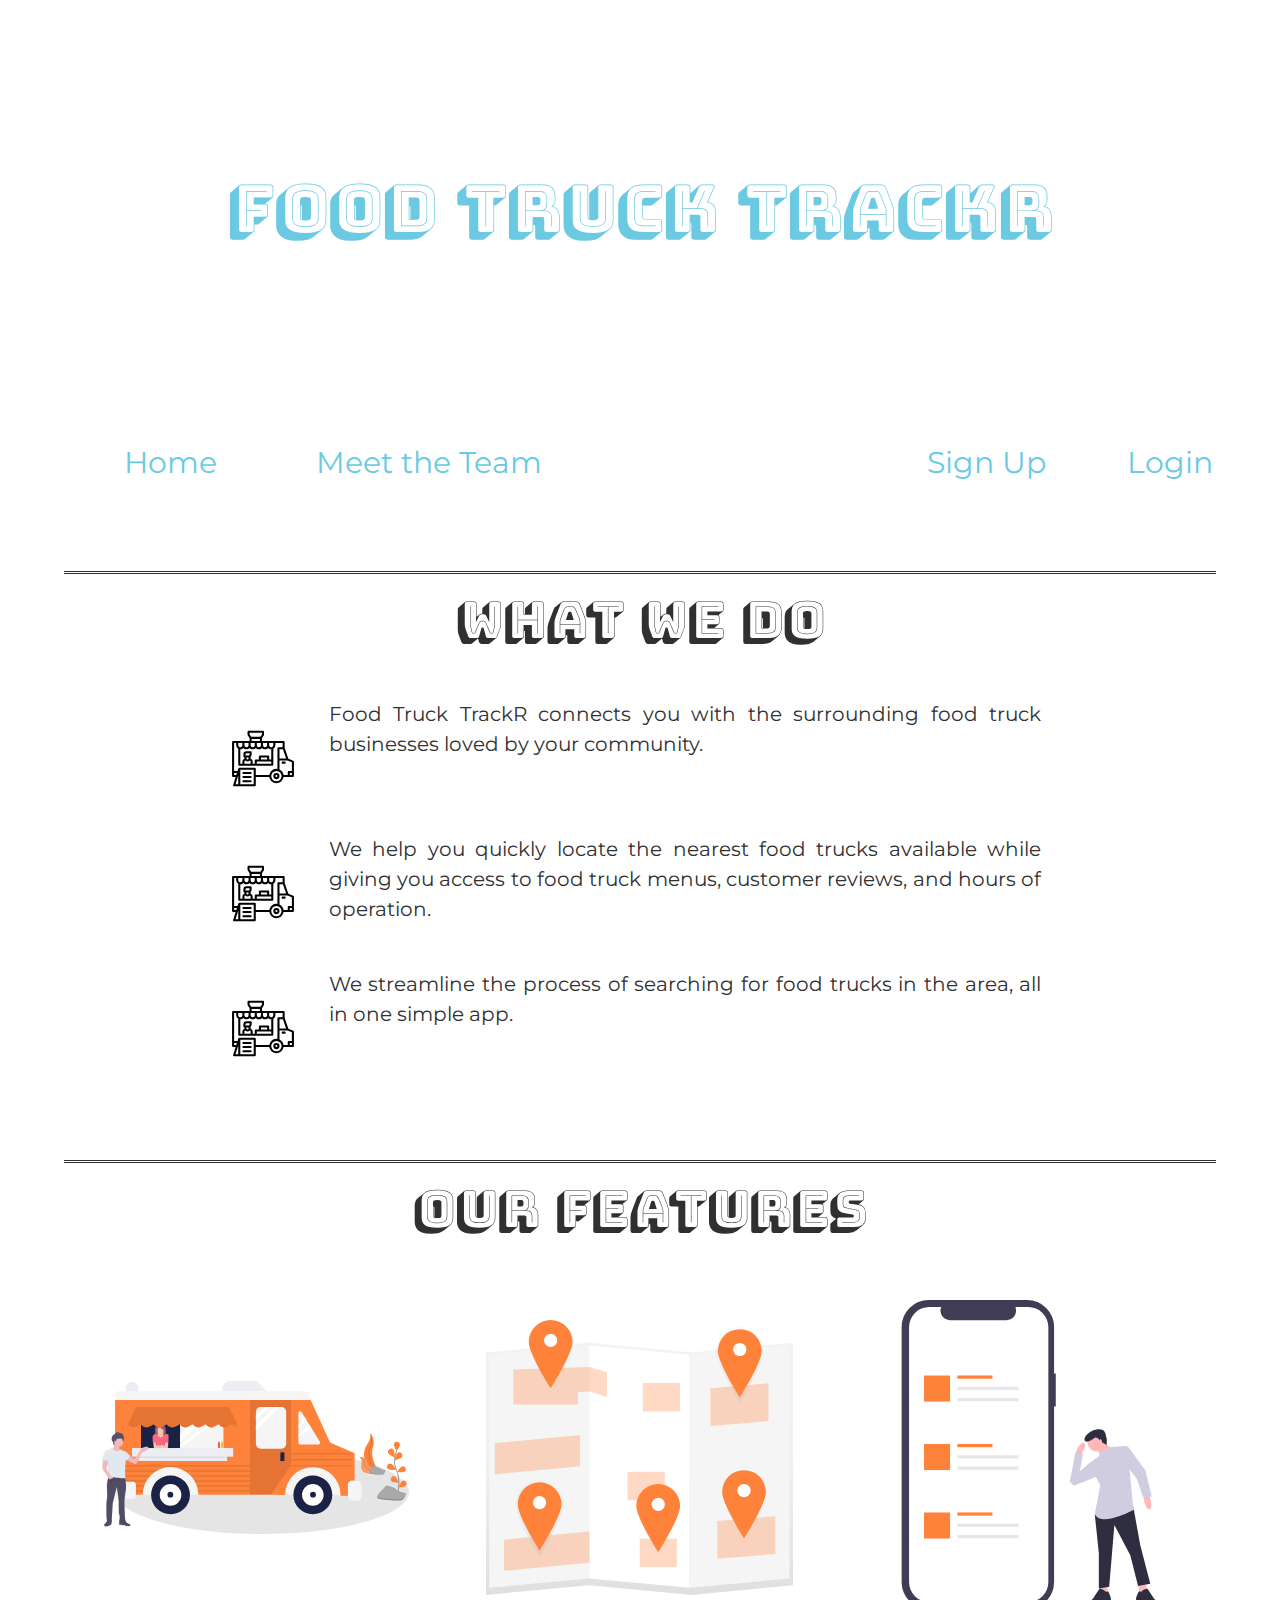
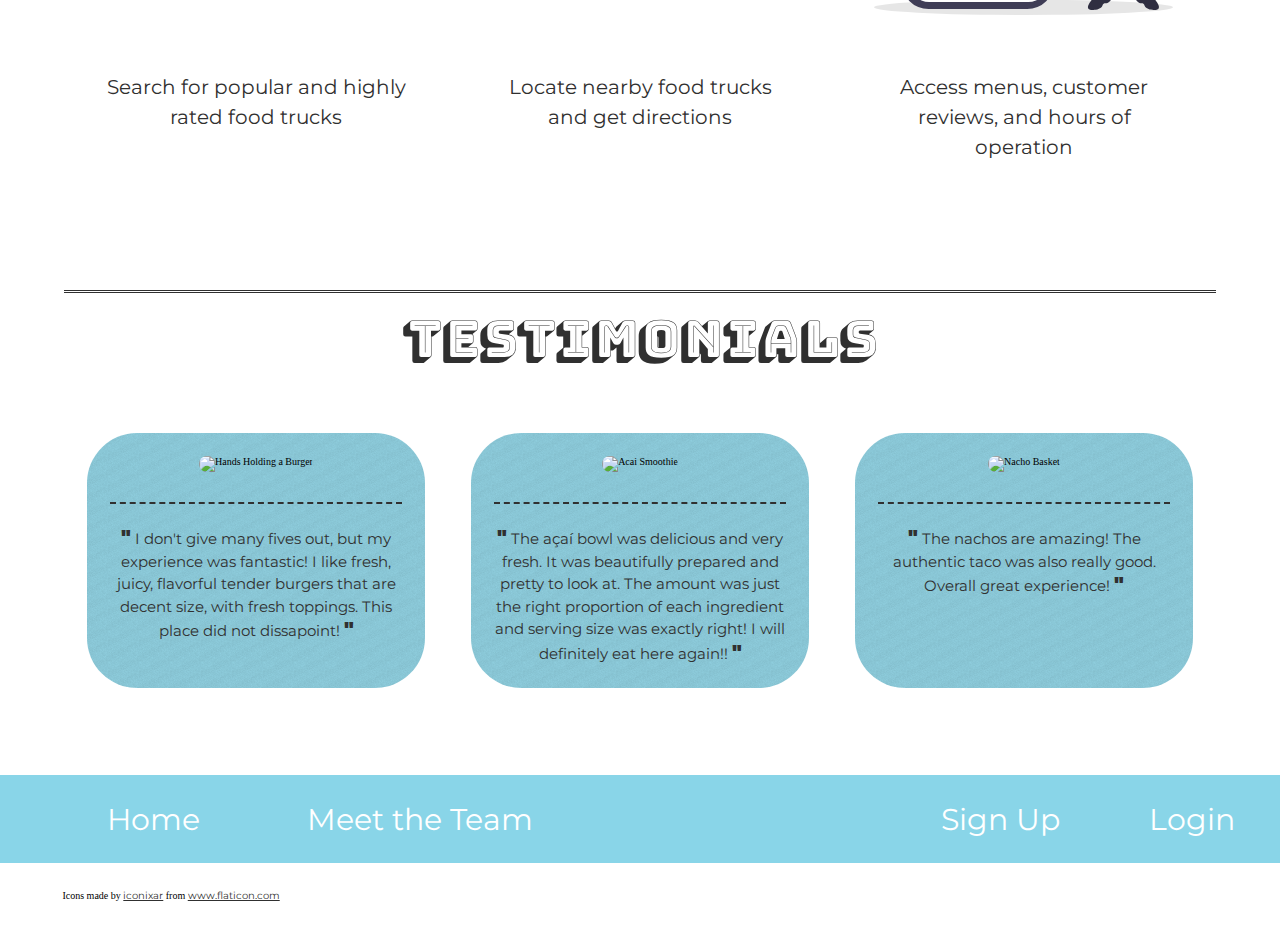
==== commit a0e597b6: "Ready to deploy finalized edits." ====
--- a/index.html
+++ b/index.html
@@ -9,7 +9,7 @@
     <link href="https://fonts.googleapis.com/css2?family=Montserrat&display=swap" rel="stylesheet">  
 </head>
 <body>
-
+                    <!-- Header Section -->
     <section id="headerSection">
         <header class="headerImg">
             <div>
@@ -21,7 +21,6 @@
                 <nav> 
                     <div class="links">   
                         <a href="#headerSection">Home</a>
-                        <!-- <a href="#aboutSection">About</a> -->
                         <a href="/meetteam.html">Meet the Team</a>
                     </div>
                     <div class="signUp">
@@ -29,7 +28,8 @@
                         <a href="/">Login</a>
                     </div>
                 </nav>
-            </div>          
+            </div> 
+                
         </header>
     </section>
                     <!-- About/What We Do Section -->
@@ -40,30 +40,27 @@
         <div class="aboutDiv">
             <div class="aboutDescriptionDiv">
                 <div class="aboutContainer">
-                    <object data="/food-truck.svg" type="image/svg+xml" class="foodTruckIcon"></object>
+                    <object data="/food-truck.svg" type="image/svg+xml" class="foodTruckIcon">Your browser does not support SVG.
+                    </object>
                     <p>
                         Food Truck TrackR connects you with the surrounding food truck businesses loved by your community.
                     </p>
                 </div>
                 <div class="aboutContainer">
-                    <object data="/food-truck.svg" type="image/svg+xml" class="foodTruckIcon"></object> 
+                    <object data="/food-truck.svg" type="image/svg+xml" class="foodTruckIcon">Your browser does not support SVG.
+                    </object> 
                     <p>
                         We help you quickly locate the nearest food trucks available while giving you access to food truck menus, customer reviews, and hours of operation.
                     </p>
                 </div>
                 <div class="aboutContainer">
-                    <object data="/food-truck.svg" type="image/svg+xml" class="foodTruckIcon"></object>
+                    <object data="/food-truck.svg" type="image/svg+xml" class="foodTruckIcon">Your browser does not support SVG.</object>
                     <p>
                         We streamline the process of searching for food trucks in the area, all in one simple app.
                     </p>
                 </div>
             </div>
         </div>
-
-        <!-- <div class="imgDiv">
-            <img src="https://unsplash.com/photos/7NFwwp-vZk8/download?force=true&w=640" alt="Woman serving food from a food truck" /> 
-        </div> -->
-
     </section>
                     <!-- Features Section -->
     <section class="features">
@@ -116,33 +113,33 @@
             <div>
                <img src="https://unsplash.com/photos/WjBp05j8LXI/download?force=true&w=640" alt="Nacho Basket">
                <p>
-                <br>
+                    <br>
                     <span>"</span>
                     The nachos are amazing! The authentic taco was also really good. Overall great experience!
                     <span>"</span> 
-            </p>
+                </p>
             </div> 
         </div>
     </section>
+                        <!-- Footer Section -->
     <section id="footerSection">
         <footer>
             <div class="footerNavBar">
                 <nav> 
                     <div class="links">  
                         <a href="#headerSection">Home</a>
-                        <!-- <a href="#aboutSection">About</a> -->
                         <a href="/meetteam.html">Meet the Team</a>
                     </div> 
                     <div class="signUp">
                         <a href="/">Sign Up</a>
                         <a href="/">Login</a>
                     </div>
-                    <!-- <div class="aboutDescriptionDiv">
-                        <div>Icons made by <a href="https://www.flaticon.com/authors/iconixar" title="iconixar">iconixar</a> from <a href="https://www.flaticon.com/" title="Flaticon">www.flaticon.com</a>
-                        
-                    </div> -->
                 </nav>
-            </div>          
+            </div>
+            <div class="iconLinks">
+                <div>Icons made by <a href="https://www.flaticon.com/authors/iconixar" title="iconixar" target="_blank">iconixar</a> from <a href="https://www.flaticon.com/" title="Flaticon" target="_blank">www.flaticon.com</a>
+                </div>         
+            </div>        
         </footer>
     </section>
 </body>
--- a/index.css
+++ b/index.css
@@ -1,4 +1,4 @@
-/************** css reset start **************/
+/************** CSS RESET start **************/
 /*  
 	CSS Reset by Eric Meyer - Released under Public Domain
     http://meyerweb.com/eric/tools/css/reset/
@@ -22,9 +22,9 @@
 	font-size: 100%;
 	font: inherit;
 	vertical-align: baseline;
-} /************** css reset end **************/
-
-/************** general style rules start **************/
+} /************** CSS RESET end **************/
+
+/************** GENERAL style rules start **************/
 html {
     font-size: 62.5%;
 }
@@ -39,16 +39,16 @@
     color: #303030;
 }
 
-p, a, h3 {
+p, a, h3, button {
     font-family: 'Montserrat', sans-serif;
     color: #303030;
 } 
 
-/********* general style rules end *********/
+/********* GENERAL style rules end *********/
 
 /************** HEADER styles start **************/
 .headerImg {
-    height: 80vh;
+    height: auto;
     background-image: url(https://unsplash.com/photos/m6fYkq_P2Cc/download?force=true&w=1920);
     background-repeat: no-repeat;
     background-size: cover;
@@ -56,7 +56,6 @@
     background-attachment: fixed;
     display: flex;
     flex-direction: column;
-    /* border: 2px solid green; */
 }
 
 
@@ -67,22 +66,20 @@
     margin-top: 8%;
     padding: 5%;
     text-align: center;
-    /* border: 2px solid green; */
 }
 
 .navBar nav {
-    /* border: 1px solid orange; */
     display: flex;
    justify-content: space-between;
    background: rgb(255, 255, 255, 0.8);
    padding: 2%;
-   margin-top: 10%;
-}
+   margin-top: 8%;
+}
+
 .navBar nav a {
    text-decoration: none;
    color: #6BCAE2;
    font-size: 3rem;
-   /* border: 1px solid blue; */
 }
 
 .navBar nav a:hover {
@@ -90,7 +87,6 @@
 }
 
 .links {
-    /* border: 1px solid red; */
     width: 50%;
     display: flex;
     justify-content: space-evenly;
@@ -101,18 +97,15 @@
     display: flex;
     justify-content: space-around;
 }
-
 /************** HEADER styles end **************/
 
 /************** ABOUT styles start **************/
 .aboutDiv {
-    /* border: 1px solid red; */
     margin: 0 auto;
     width: 80%;
 }
 
 .aboutDescriptionDiv {
-    /* border: 1px solid aqua; */
     display: flex;
     flex-direction: column;
     width: 80%; 
@@ -123,15 +116,12 @@
 .aboutContainer { /*holding the p and truck icon */
     display: flex;
     justify-content: center;
-    /* margin: 1%; */
-    /* border: 1px solid red; */
 }
 
 .aboutDescriptionDiv p {
     font-size: 2rem;
     text-align: justify;
     padding: 1%;
-    /* border: 1px solid blue; */
     width: 90%;
 }
 
@@ -139,22 +129,8 @@
     height: 15vh;
     width: 8%;
     margin-right: 3%;
-    /* border: 1px solid yellow; */
-}
-
-
-
-/* .imgDiv {
-    border: 3px solid orange;
-    width: 50%;
-}
-
-.imgDiv img {
-    border-radius: 1em;
-    height: 80vh;
-} */
+}
 /************** ABOUT styles end **************/
-
 
 /************** FEATURES styles start **************/
 .sectionTitles {
@@ -163,49 +139,40 @@
     text-align: center;
     margin: 5% auto 3%;
     padding-top: 1%;
-    border-top: 3px double #303030;;
-   
+    border-top: 3px double #303030;
 }
 
 .logoContainer {
-    /* border: 1px solid gray; */
     display: flex;
     margin: 0 auto 7%;
     width: 90%;
 }
 
 .logoContainer object {
-    /* border: 1px solid green; */
     width: 80%;
     height: 35vh;
     margin: 5%;
 }
 
 .objContainer {
-    /* border: 1px solid purple; */
     width: 34%;
     display: flex;
     flex-direction: column;
     align-items: center;
-    
 }
 
 .featuresText {
-    /* border: 1px solid #303030; */
     width: 90%;
     margin: 5% 0;
     padding: 5%;
     font-size: 2rem;
     text-align: center;
     line-height: 3rem;
-
 }
 /************** FEATURES styles end **************/
 
 /************** TESTIMONIAL styles start **************/
-
 .reviewSection { /* flex box for reviews */
-    /* border: 1px solid black; */
     display: flex;
     justify-content: space-evenly;
     width: 90%;
@@ -216,7 +183,6 @@
     width: 30%;
     padding: 2%;
     margin: 2%;
-    /* border: 1px solid red; */
     text-align: center;
     background: rgba(107,202,226, 0.7);
     background-image: url(/60-lines.png);
@@ -224,7 +190,6 @@
 }
 
 .reviewSection img {
-    /* border: 1px solid black; */
     width: 60%;
     border-radius: 2em;
 }
@@ -243,14 +208,14 @@
 }
 /************** TESTIMONIAL styles end **************/
 
-
 /************** FOOTER styles start **************/
 .footerNavBar nav {
     display: flex;
     justify-content: space-between;
     background: rgba(107,202,226, 0.8);
-    padding: 2%;
+    padding: 2% 0 2%;
  }
+
  .footerNavBar nav a {
     text-decoration: none;
     color: #ffffff;
@@ -261,33 +226,17 @@
     color: #ff823A;
  } 
 
-
-.socialIcons {
-    display: flex;
-    justify-content: center;
-
-}
-
-.icon img{
-    height: 10vh;
-}
-
+ .iconLinks {
+    background: #ffffff;
+    padding: 2%;
+}
+
+.iconLinks div {
+    margin-left: 3%;
+}
 /************** FOOTER styles end **************/
 
 /********* MEET THE TEAM PAGE styles start *********/
-
- /* .teamHeaderImg {
-    height: 90vh;
-    background-image: url(https://unsplash.com/photos/-4K1IMX_EQc/download?force=true&w=1920);
-    background-repeat: no-repeat;
-    background-size: cover;
-    background-position: center;
-    background-attachment: fixed;
-    display: flex;
-    flex-direction: column;
-    border: 2px solid green;
-} */
-
 .teamBody {
     height: 90vh;
     background-image: url(https://unsplash.com/photos/-4K1IMX_EQc/download?force=true&w=1920);
@@ -297,13 +246,11 @@
     background-attachment: fixed;
     display: flex;
     flex-direction: column;
-    /* border: 2px solid green; */
 }
 
 #teamHeaderSection {
     background: rgba(107,202,226, 0.9);
     background-image: url(/60-lines.png);
-    /* border: 1px solid red; */
 }
 
 .teamMates {
@@ -324,14 +271,13 @@
     align-items: center;
 }
 
-.teamMates img {
+.imgDiv {
+    display: flex;
+    flex-direction: column;
+}
+
+.imgDiv img {
     border-radius: 50em;
-    /* border: 1px solid purple; */
-}
-
-.imgDiv {
-    display: flex;
-    flex-direction: column;
 }
 
 .imgDiv h2 {
@@ -345,49 +291,79 @@
 }
 
 .imgDiv p {
-    margin-top: 5%;
+    margin-top: 10%;
     font-size: 2rem;
     text-align: center;
 }
-
 /********* MEET THE TEAM PAGE styles end *********/
-
 
 
 /************** MEDIA QUERIES styles start ***************/
 @media(max-width: 800px) {
-    .headerImg {
-        height: 85vh;
-    }
+.headerImg {
+    height: auto;
+}
 
 .aboutDiv {
     width: auto;
 }
-.footerNavBar nav {
-    padding: 5%;
-}
-
-    .signUp {
+
+.navBar nav, .footerNavBar nav {
+  padding: 5% 0 5%;
+}
+
+.signUp {
     width: 40%;
     display: flex;
     justify-content: space-around;
-    }
+}
+
 .links {
     width: 60%;
     display: flex;
     justify-content: space-around;
-    }
+}
+
+.teamMates div {
+    width: 45%;
+}
+
+.imgDiv img {
+    width: 80%;
+    padding-top: 5%;
+}
+
+.imgDiv p {
+    padding: 5%;
+}
+
+.iconLinks {
+    padding: 3%;
+}
+
 }
     
 @media(max-width: 500px) {
 .headerImg {
-    height: 94vh;
+    height: auto;
+}
+
+.homePageTitle {
+    margin: 0;
 }
 
 .navBar nav {
+    background: rgba(255, 255, 255, 0.8);
+}
+
+.navBar nav {
     flex-direction: column;
     align-items: center;
     margin-top: 0;
+}
+
+.navBar a {
+    padding: 2%;
 }
 
 .aboutDiv {
@@ -416,7 +392,7 @@
 }
 
 .sectionTitles {
-    width: 95%;
+    font-size: 3rem;
 }
 
 .reviewSection {
@@ -455,21 +431,39 @@
     width: 100%;
 }
 
-/* .imgDiv {
+#teamHeaderSection {
+    background: rgba(255, 255, 255, 0.4);
+    background-image: url(/60-lines.png);
+    margin-bottom: 5%;
+}
+
+.teamMates div {
     width: 80%;
-} */
+}
+
+.imgDiv img {
+    width: 70%;
+    padding-top: 5%;
+}
+
+.imgDiv p {
+    padding: 5%;
+}
 }
 
 @media(max-width: 360px) {
-   .headerImg {
-       width: auto;
-   }
+.headerImg {
+       height: auto;
+}
+
+.homePageTitle {
+    font-size: 6rem;
+}
 
 .aboutContainer {
     display: flex;
     flex-direction: column;
     align-items: center;
-    margin: 5% 0;
 }
 
 .foodTruckIcon {
@@ -484,16 +478,18 @@
     font-size: 3rem;
 }
 
+.teamMates div{
+    width: auto;
+}
+
 .teamMates {
     display: flex;
     flex-direction: column;
     align-items: center;
 }
 
-.imgDiv {
-    width: 80%;
-}
-
-}
-
-    /************** MEDIA QUERIES styles end ***************/+.iconLinks {
+    padding: 5%;
+}
+}
+/************** MEDIA QUERIES styles end ***************/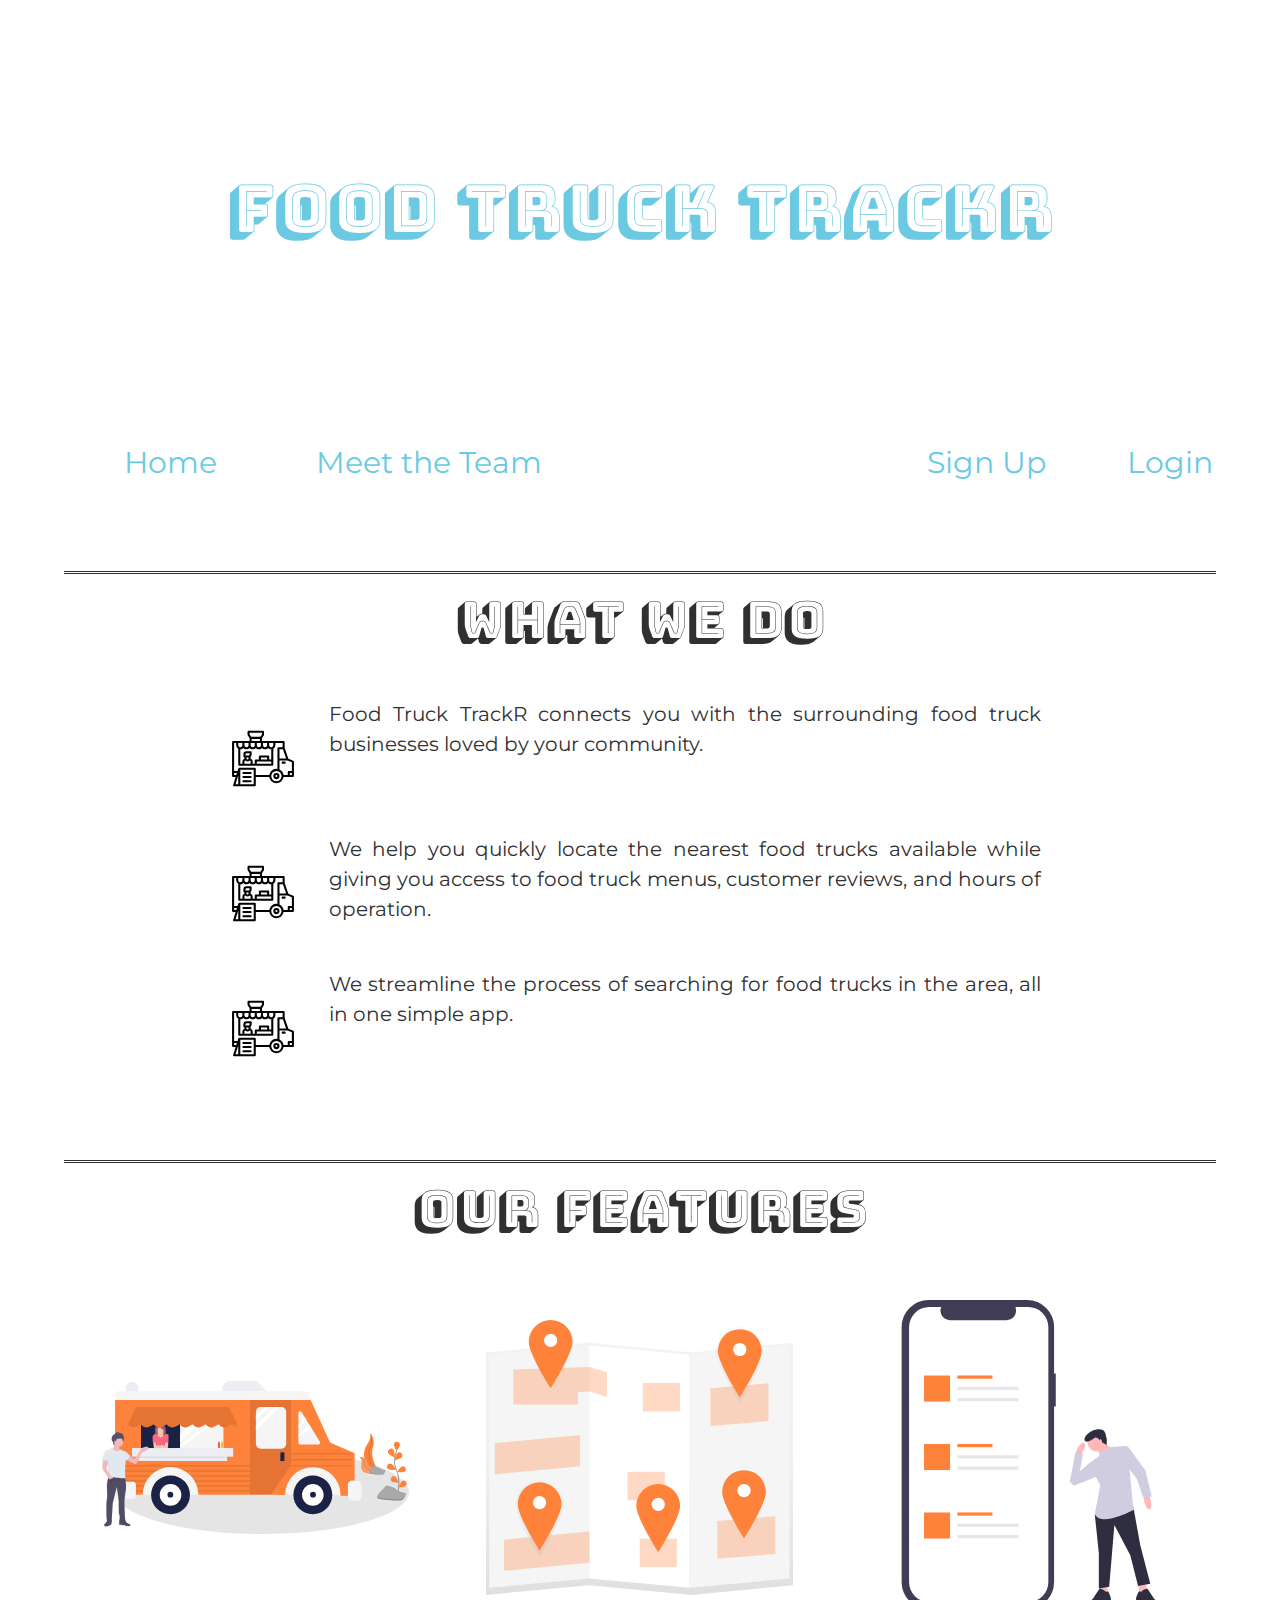
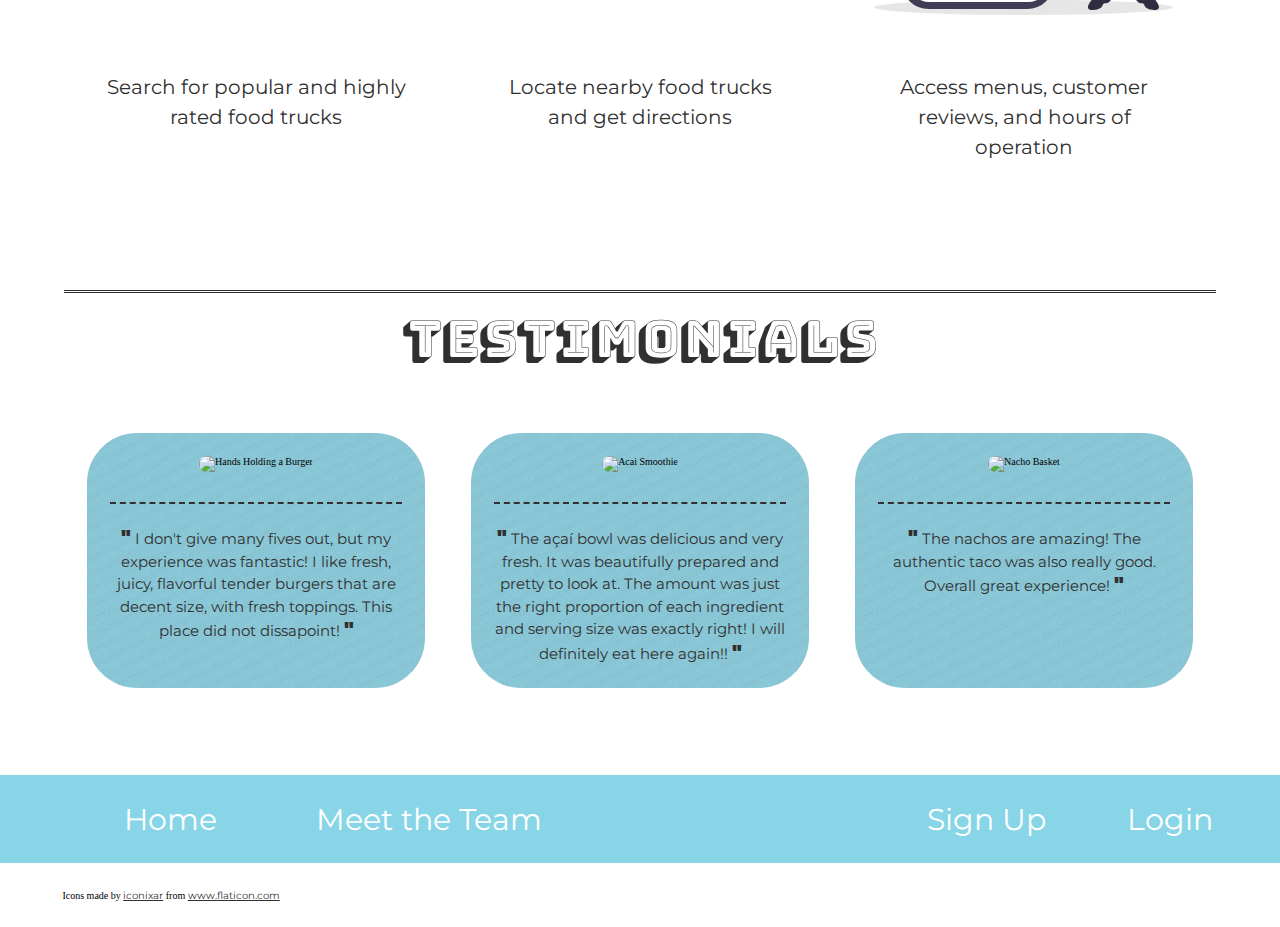
==== commit 81027523: "Pushing final changes to master." ====
--- a/index.html
+++ b/index.html
@@ -9,7 +9,7 @@
     <link href="https://fonts.googleapis.com/css2?family=Montserrat&display=swap" rel="stylesheet">  
 </head>
 <body>
-                    <!-- Header Section -->
+                    <!---- Header Section ---->
     <section id="headerSection">
         <header class="headerImg">
             <div>
@@ -32,7 +32,7 @@
                 
         </header>
     </section>
-                    <!-- About/What We Do Section -->
+                    <!---- About/What We Do Section ---->
     <section id="aboutSection">
         <h2 class="sectionTitles">
             What We Do
@@ -62,7 +62,7 @@
             </div>
         </div>
     </section>
-                    <!-- Features Section -->
+                    <!---- Features Section ---->
     <section class="features">
         <h2 class="sectionTitles">Our Features</h2>
         <div class="logoContainer">
@@ -88,7 +88,7 @@
             </div>
         </div>
     </section>
-                    <!-- Testimonials Section -->
+                    <!---- Testimonials Section ---->
     <section class="reviews">
         <h2 class="sectionTitles">Testimonials</h2>
         <div class="reviewSection">
@@ -121,7 +121,7 @@
             </div> 
         </div>
     </section>
-                        <!-- Footer Section -->
+                        <!---- Footer Section ---->
     <section id="footerSection">
         <footer>
             <div class="footerNavBar">
--- a/index.css
+++ b/index.css
@@ -24,7 +24,7 @@
 	vertical-align: baseline;
 } /************** CSS RESET end **************/
 
-/************** GENERAL style rules start **************/
+/********** GENERAL style rules start ********/
 html {
     font-size: 62.5%;
 }
@@ -46,7 +46,7 @@
 
 /********* GENERAL style rules end *********/
 
-/************** HEADER styles start **************/
+/*********** HEADER styles start ***********/
 .headerImg {
     height: auto;
     background-image: url(https://unsplash.com/photos/m6fYkq_P2Cc/download?force=true&w=1920);
@@ -62,16 +62,17 @@
 .homePageTitle {
     font-size: 6.5rem;
     color: #6BCAE2;
-    background: rgb(255, 255, 255, 0.8);
+    background: rgba(255, 255, 255, 0.8);
     margin-top: 8%;
     padding: 5%;
     text-align: center;
 }
 
+
 .navBar nav {
     display: flex;
    justify-content: space-between;
-   background: rgb(255, 255, 255, 0.8);
+   background: rgba(255, 255, 255, 0.8);
    padding: 2%;
    margin-top: 8%;
 }
@@ -132,7 +133,7 @@
 }
 /************** ABOUT styles end **************/
 
-/************** FEATURES styles start **************/
+/************ FEATURES styles start ************/
 .sectionTitles {
     font-size: 5rem;
     width: 90%;
@@ -209,11 +210,19 @@
 /************** TESTIMONIAL styles end **************/
 
 /************** FOOTER styles start **************/
+/* footer {
+    border: 1px solid blue;
+    position: absolute;
+    bottom: 0;
+    left: 0;
+    width: 100%;
+} */
+
 .footerNavBar nav {
     display: flex;
     justify-content: space-between;
     background: rgba(107,202,226, 0.8);
-    padding: 2% 0 2%;
+    padding: 2%;
  }
 
  .footerNavBar nav a {
@@ -238,19 +247,17 @@
 
 /********* MEET THE TEAM PAGE styles start *********/
 .teamBody {
-    height: 90vh;
     background-image: url(https://unsplash.com/photos/-4K1IMX_EQc/download?force=true&w=1920);
     background-repeat: no-repeat;
     background-size: cover;
     background-position: center;
     background-attachment: fixed;
-    display: flex;
-    flex-direction: column;
 }
 
 #teamHeaderSection {
-    background: rgba(107,202,226, 0.9);
+    background: rgba(107,202,226, 0.8);
     background-image: url(/60-lines.png);
+    padding-top: 1%;
 }
 
 .teamMates {
